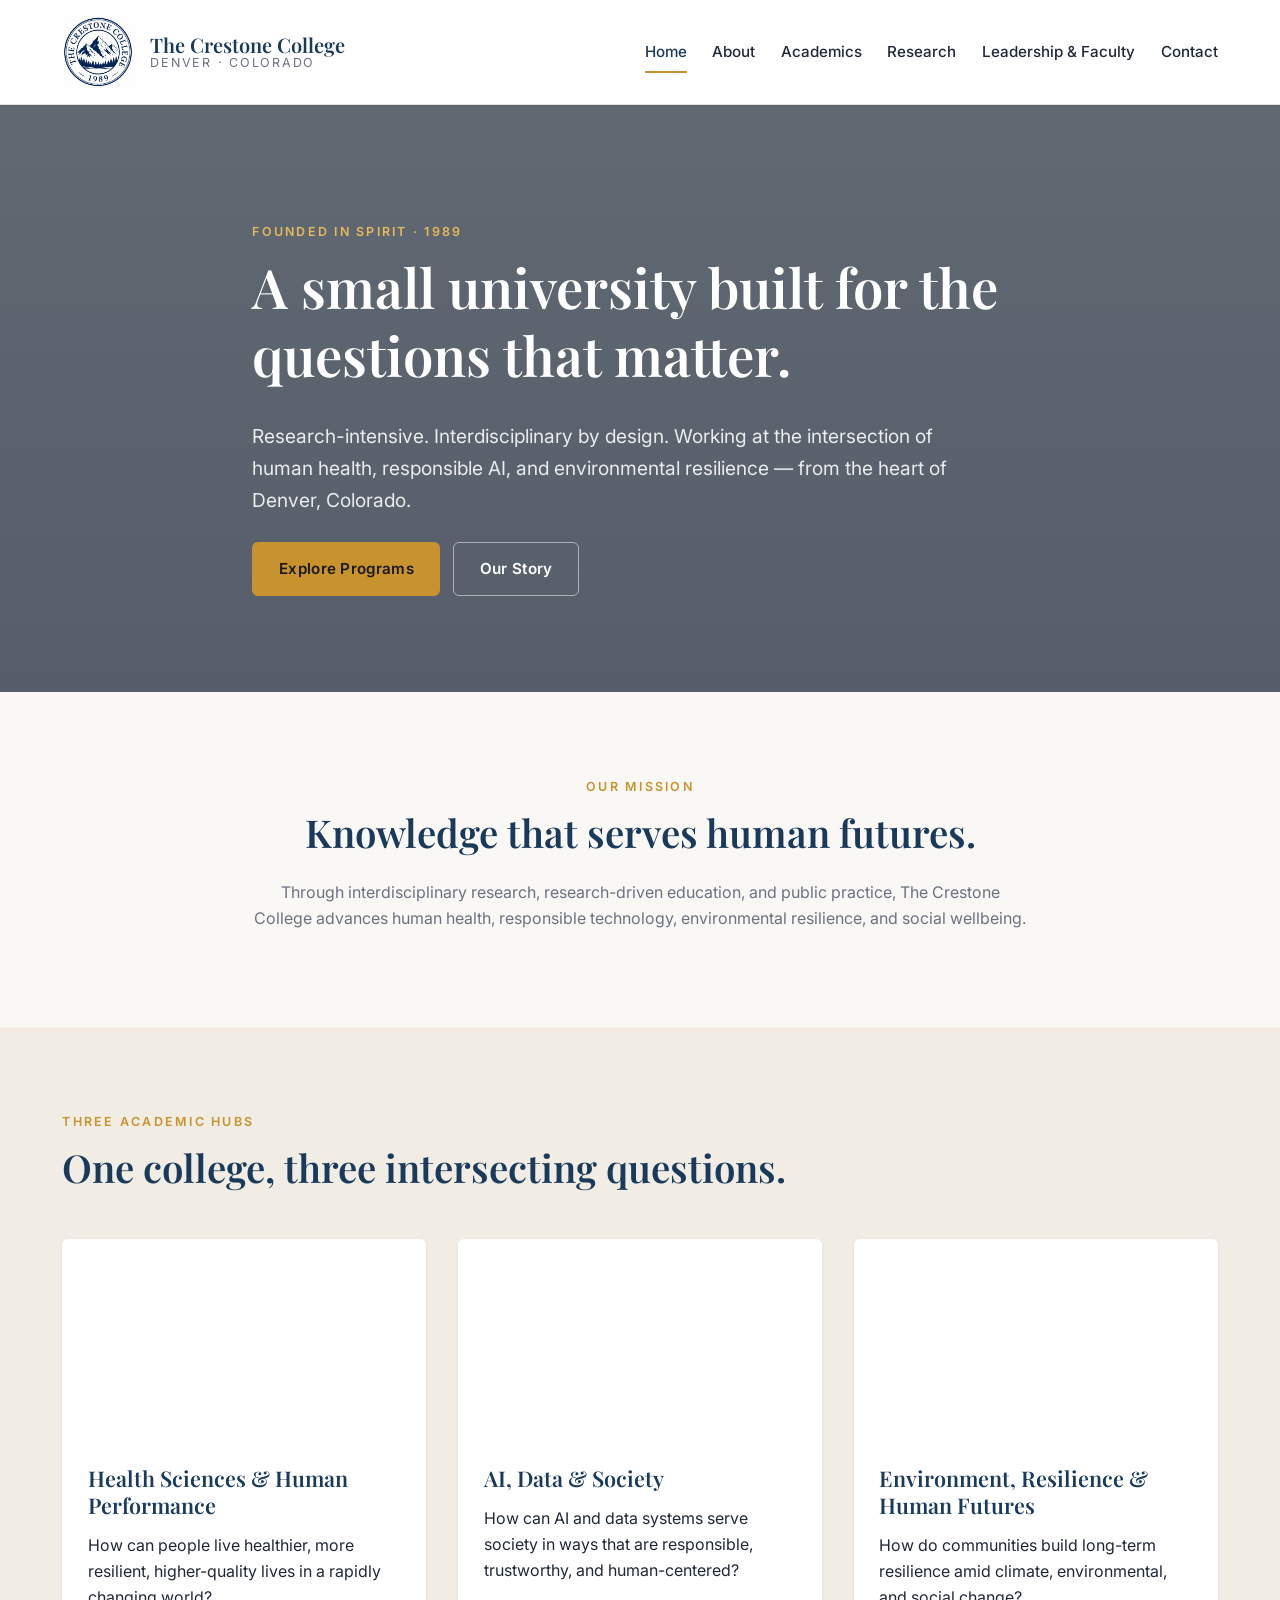
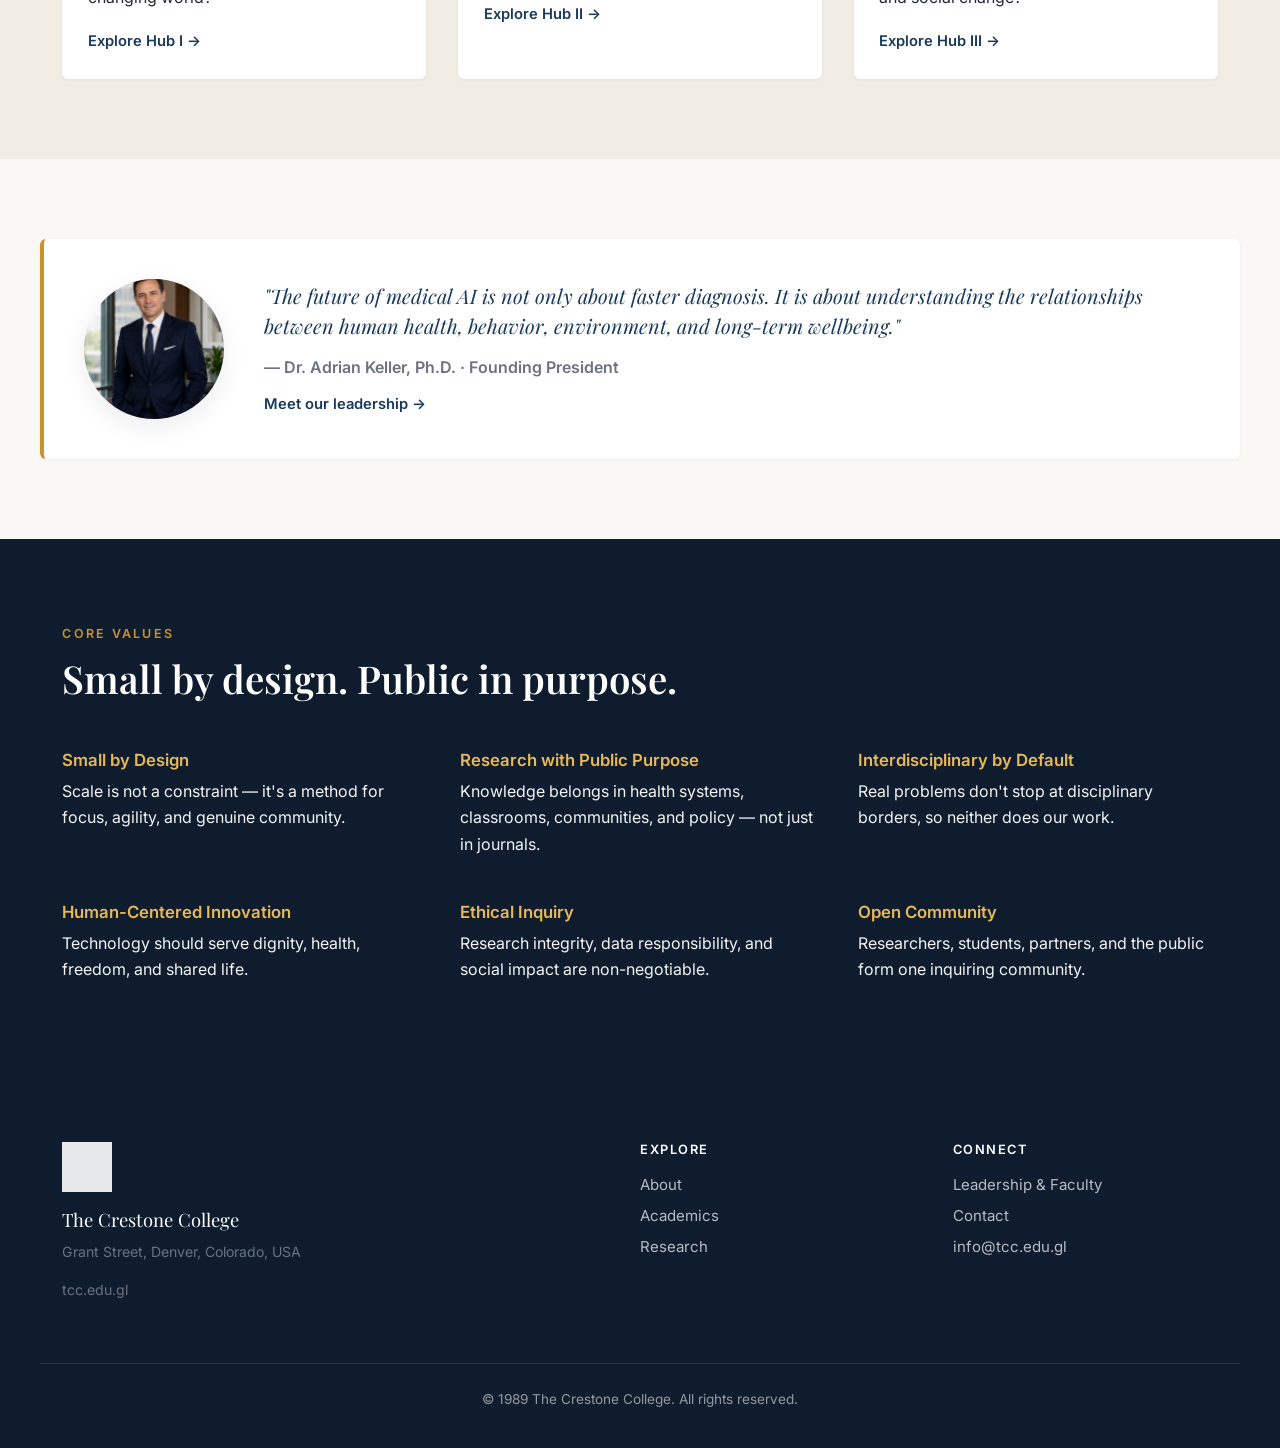
==== index.html @ 5f56995f "Update images and alt text in index.html" ====
<!DOCTYPE html>
<html lang="en">
<head>
  <meta charset="UTF-8" />
  <meta name="viewport" content="width=device-width, initial-scale=1.0" />
  <title>The Crestone College | Small Research-Intensive University in Denver</title>
  <meta name="description" content="The Crestone College is a small research-intensive institution in Denver, Colorado, focused on Health Sciences, AI & Data, and Environmental Resilience." />
  <link rel="icon" href="images/logo.png" type="image/png" />
  <link rel="preconnect" href="https://fonts.googleapis.com" />
  <link rel="preconnect" href="https://fonts.gstatic.com" crossorigin />
  <link href="https://fonts.googleapis.com/css2?family=Inter:wght@300;400;500;600;700&family=Playfair+Display:wght@500;600;700&display=swap" rel="stylesheet" />
  <link rel="stylesheet" href="css/style.css" />
</head>
<body>
  <!-- Header -->
  <header class="site-header">
    <div class="container nav-wrap">
      <a href="index.html" class="brand">
        <img src="images/logo.png" alt="The Crestone College crest" class="brand-logo" />
        <span class="brand-text">
          <span class="brand-name">The Crestone College</span>
          <span class="brand-tag">Denver · Colorado</span>
        </span>
      </a>
      <button class="nav-toggle" aria-label="Open menu">
        <span></span><span></span><span></span>
      </button>
      <nav class="site-nav">
        <a href="index.html" class="active">Home</a>
        <a href="about.html">About</a>
        <a href="academics.html">Academics</a>
        <a href="research.html">Research</a>
        <a href="leadership.html">Leadership & Faculty</a>
        <a href="contact.html">Contact</a>
      </nav>
    </div>
  </header>

  <!-- Hero -->
  <section class="hero" style="background-image: linear-gradient(rgba(15,28,46,0.65), rgba(15,28,46,0.7)), url('https://images.unsplash.com/photo-1532094349884-543bc11b234d?w=1800&q=80&auto=format&fit=crop');">
    <div class="container hero-inner">
      <p class="kicker">Founded in spirit · 1989</p>
      <h1>A small university built for the questions that matter.</h1>
      <p class="lead">
        Research-intensive. Interdisciplinary by design.
        Working at the intersection of human health, responsible AI,
        and environmental resilience — from the heart of Denver, Colorado.
      </p>
      <div class="hero-cta">
        <a href="academics.html" class="btn btn-primary">Explore Programs</a>
        <a href="about.html" class="btn btn-ghost">Our Story</a>
      </div>
    </div>
  </section>

  <!-- Mission strip -->
  <section class="section">
    <div class="container narrow center">
      <p class="kicker gold">Our Mission</p>
      <h2>Knowledge that serves human futures.</h2>
      <p class="muted">
        Through interdisciplinary research, research-driven education,
        and public practice, The Crestone College advances human health,
        responsible technology, environmental resilience, and social wellbeing.
      </p>
    </div>
  </section>

  <!-- Three Hubs -->
  <section class="section section-alt">
    <div class="container">
      <div class="section-head">
        <p class="kicker gold">Three Academic Hubs</p>
        <h2>One college, three intersecting questions.</h2>
      </div>
      <div class="grid grid-3">
        <article class="card">
          <div class="card-img" style="background-image:url('https://images.unsplash.com/photo-1576091160399-112ba8d25d1d?w=900&q=80&auto=format&fit=crop');"></div>
          <div class="card-body">
            <h3>Health Sciences & Human Performance</h3>
            <p>How can people live healthier, more resilient, higher-quality lives in a rapidly changing world?</p>
            <a href="academics.html#hub-health" class="link-arrow">Explore Hub I →</a>
          </div>
        </article>
        <article class="card">
          <div class="card-img" style="background-image:url('https://images.unsplash.com/photo-1677442136019-21780ecad995?w=900&q=80&auto=format&fit=crop');"></div>
          <div class="card-body">
            <h3>AI, Data & Society</h3>
            <p>How can AI and data systems serve society in ways that are responsible, trustworthy, and human-centered?</p>
            <a href="academics.html#hub-ai" class="link-arrow">Explore Hub II →</a>
          </div>
        </article>
        <article class="card">
          <div class="card-img" style="background-image:url('https://upload.wikimedia.org/wikipedia/commons/thumb/8/8d/Maroon_Bells_2008.JPG/1280px-Maroon_Bells_2008.JPG');"></div>
          <div class="card-body">
            <h3>Environment, Resilience & Human Futures</h3>
            <p>How do communities build long-term resilience amid climate, environmental, and social change?</p>
            <a href="academics.html#hub-environment" class="link-arrow">Explore Hub III →</a>
          </div>
        </article>
      </div>
    </div>
  </section>

  <!-- President quote -->
  <section class="section">
    <div class="container quote-block">
      <img src="images/president.png" alt="Dr. Adrian Keller, Founding President" class="quote-portrait" />
      <blockquote>
        <p>"The future of medical AI is not only about faster diagnosis. It is about understanding the relationships between human health, behavior, environment, and long-term wellbeing."</p>
        <cite>— Dr. Adrian Keller, Ph.D. · Founding President</cite>
        <a href="leadership.html#president" class="link-arrow">Meet our leadership →</a>
      </blockquote>
    </div>
  </section>

  <!-- Values strip -->
  <section class="section section-dark">
    <div class="container">
      <div class="section-head light">
        <p class="kicker gold">Core Values</p>
        <h2>Small by design. Public in purpose.</h2>
      </div>
      <div class="grid grid-3 values">
        <div><h4>Small by Design</h4><p>Scale is not a constraint — it's a method for focus, agility, and genuine community.</p></div>
        <div><h4>Research with Public Purpose</h4><p>Knowledge belongs in health systems, classrooms, communities, and policy — not just in journals.</p></div>
        <div><h4>Interdisciplinary by Default</h4><p>Real problems don't stop at disciplinary borders, so neither does our work.</p></div>
        <div><h4>Human-Centered Innovation</h4><p>Technology should serve dignity, health, freedom, and shared life.</p></div>
        <div><h4>Ethical Inquiry</h4><p>Research integrity, data responsibility, and social impact are non-negotiable.</p></div>
        <div><h4>Open Community</h4><p>Researchers, students, partners, and the public form one inquiring community.</p></div>
      </div>
    </div>
  </section>

  <!-- Footer -->
  <footer class="site-footer">
    <div class="container footer-grid">
      <div>
        <img src="images/logo.png" alt="The Crestone College" class="footer-logo" />
        <p class="footer-name">The Crestone College</p>
        <p class="muted small">Grant Street, Denver, Colorado, USA</p>
        <p class="muted small">tcc.edu.gl</p>
      </div>
      <div>
        <h5>Explore</h5>
        <a href="about.html">About</a>
        <a href="academics.html">Academics</a>
        <a href="research.html">Research</a>
      </div>
      <div>
        <h5>Connect</h5>
        <a href="leadership.html">Leadership & Faculty</a>
        <a href="contact.html">Contact</a>
        <a href="mailto:info@tcc.edu.gl">info@tcc.edu.gl</a>
      </div>
    </div>
    <div class="container footer-bottom">
      <p>© 1989 The Crestone College. All rights reserved.</p>
    </div>
  </footer>

  <script src="js/main.js"></script>
</body>
</html>
---- css/style.css ----
/* ============================================
   The Crestone College — Stylesheet
   ============================================ */

/* ---------- Tokens ---------- */
:root {
  --c-primary: #1a3a5c;
  --c-primary-dark: #0f1c2e;
  --c-gold: #c8932e;
  --c-gold-light: #e6b85a;
  --c-bg: #faf8f4;
  --c-surface: #ffffff;
  --c-text: #1f2937;
  --c-muted: #6b7280;
  --c-border: #e5e1d8;
  --shadow-sm: 0 1px 3px rgba(15,28,46,0.06);
  --shadow-md: 0 8px 24px rgba(15,28,46,0.08);
  --radius: 6px;
  --container: 1200px;
}

* { box-sizing: border-box; }
html { scroll-behavior: smooth; }
body {
  margin: 0;
  font-family: 'Inter', system-ui, -apple-system, sans-serif;
  font-size: 16px;
  line-height: 1.65;
  color: var(--c-text);
  background: var(--c-bg);
  -webkit-font-smoothing: antialiased;
}
img { max-width: 100%; display: block; }
a { color: var(--c-primary); text-decoration: none; transition: color .2s ease; }
a:hover { color: var(--c-gold); }

h1, h2, h3, h4, h5 {
  font-family: 'Playfair Display', Georgia, serif;
  color: var(--c-primary);
  font-weight: 600;
  line-height: 1.25;
  margin: 0 0 .6em;
}
h1 { font-size: clamp(2.2rem, 5vw, 3.4rem); }
h2 { font-size: clamp(1.7rem, 3.6vw, 2.4rem); }
h3 { font-size: 1.35rem; }
h4 { font-size: 1.05rem; font-family: 'Inter', sans-serif; font-weight: 600; }
h5 { font-size: .8rem; font-family: 'Inter', sans-serif; text-transform: uppercase; letter-spacing: .12em; }

p { margin: 0 0 1em; }
.muted { color: var(--c-muted); }
.muted-light { color: rgba(255,255,255,0.78); }
.small { font-size: .88rem; }
.center { text-align: center; }
.mt-2 { margin-top: 1.4rem; }

.kicker {
  display: inline-block;
  text-transform: uppercase;
  letter-spacing: .18em;
  font-size: .78rem;
  font-weight: 600;
  color: var(--c-muted);
  margin: 0 0 .8em;
}
.kicker.gold { color: var(--c-gold); }

.container { max-width: var(--container); margin: 0 auto; padding: 0 1.4rem; }
.narrow { max-width: 820px; margin: 0 auto; }

/* ---------- Header ---------- */
.site-header {
  background: var(--c-surface);
  border-bottom: 1px solid var(--c-border);
  position: sticky;
  top: 0;
  z-index: 50;
  box-shadow: var(--shadow-sm);
}
.nav-wrap {
  display: flex;
  align-items: center;
  justify-content: space-between;
  padding: 1rem 1.4rem;
}
.brand { display: flex; align-items: center; gap: 1rem; }
.brand-logo { height: 72px; width: auto; }
.brand-text { display: flex; flex-direction: column; line-height: 1.15; }
.brand-name {
  font-family: 'Playfair Display', serif;
  font-weight: 600;
  color: var(--c-primary);
  font-size: 1.25rem;
}
.brand-tag {
  font-size: .78rem;
  letter-spacing: .14em;
  text-transform: uppercase;
  color: var(--c-muted);
}
.site-nav { display: flex; gap: 1.6rem; }
.site-nav a {
  color: var(--c-text);
  font-weight: 500;
  font-size: .95rem;
  position: relative;
  padding: .25rem 0;
}
.site-nav a.active,
.site-nav a:hover { color: var(--c-primary); }
.site-nav a.active::after {
  content: '';
  position: absolute;
  left: 0; right: 0; bottom: -4px;
  height: 2px; background: var(--c-gold);
}
.nav-toggle {
  display: none;
  background: transparent;
  border: 0;
  width: 34px; height: 34px;
  cursor: pointer;
  padding: 0;
}
.nav-toggle span {
  display: block;
  height: 2px;
  background: var(--c-primary);
  margin: 5px 0;
  border-radius: 2px;
  transition: .25s;
}

/* ---------- Hero ---------- */
.hero {
  background-size: cover;
  background-position: center;
  color: #fff;
  padding: 7rem 0 6rem;
}
.hero-inner { max-width: 820px; }
.hero h1 { color: #fff; }
.hero .lead {
  font-size: 1.2rem;
  color: rgba(255,255,255,0.88);
  max-width: 700px;
}
.hero .kicker { color: var(--c-gold-light); }
.hero-cta { display: flex; gap: .8rem; flex-wrap: wrap; margin-top: 1.6rem; }

.btn {
  display: inline-block;
  padding: .85rem 1.6rem;
  border-radius: var(--radius);
  font-weight: 600;
  font-size: .95rem;
  letter-spacing: .02em;
  transition: all .2s ease;
  border: 1px solid transparent;
}
.btn-primary { background: var(--c-gold); color: #1a1a1a; }
.btn-primary:hover { background: var(--c-gold-light); color: #1a1a1a; }
.btn-ghost { color: #fff; border-color: rgba(255,255,255,0.5); }
.btn-ghost:hover { background: rgba(255,255,255,0.1); color: #fff; }

.page-hero {
  background-size: cover;
  background-position: center;
  color: #fff;
  padding: 5rem 0 4rem;
}
.page-hero h1 { color: #fff; }
.page-hero .kicker { color: var(--c-gold-light); }
.page-hero .lead { color: rgba(255,255,255,0.85); font-size: 1.1rem; max-width: 700px; }

/* ---------- Sections ---------- */
.section { padding: 5rem 0; }
.section-alt { background: #f1ede4; }
.section-dark { background: var(--c-primary-dark); color: #f4f4f4; }
.section-dark h2,
.section-dark h3,
.section-dark h4 { color: #fff; }
.section-dark a { color: var(--c-gold-light); }

.section-head { max-width: 760px; margin-bottom: 3rem; }
.section-head.light { color: #fff; }
.section-head.light h2 { color: #fff; }

/* ---------- Grids ---------- */
.grid { display: grid; gap: 2rem; }
.grid-2 { grid-template-columns: repeat(2, minmax(0, 1fr)); }
.grid-3 { grid-template-columns: repeat(3, minmax(0, 1fr)); }
.align-center { align-items: center; }
.align-start { align-items: flex-start; }
.grid-2.reverse > *:first-child { order: 2; }

/* ---------- Cards ---------- */
.card {
  background: var(--c-surface);
  border-radius: var(--radius);
  overflow: hidden;
  box-shadow: var(--shadow-sm);
  transition: transform .25s ease, box-shadow .25s ease;
  display: flex;
  flex-direction: column;
}
.card:hover { transform: translateY(-4px); box-shadow: var(--shadow-md); }
.card-img {
  height: 200px;
  background-size: cover;
  background-position: center;
}
.card-body { padding: 1.6rem; }
.card-body h3 { margin-bottom: .6em; }

.link-arrow {
  font-weight: 600;
  font-size: .92rem;
  color: var(--c-primary);
}
.link-arrow:hover { color: var(--c-gold); }

/* ---------- Image frames ---------- */
.img-frame {
  border-radius: var(--radius);
  overflow: hidden;
  box-shadow: var(--shadow-md);
}
.img-frame img { width: 100%; height: 100%; object-fit: cover; }
.img-frame.portrait { max-width: 380px; }

/* ---------- Quote block ---------- */
.quote-block {
  display: flex;
  gap: 2.5rem;
  align-items: center;
  background: #fff;
  border-left: 4px solid var(--c-gold);
  padding: 2.5rem;
  border-radius: var(--radius);
  box-shadow: var(--shadow-sm);
}
.quote-portrait {
  width: 140px; height: 140px;
  border-radius: 50%;
  object-fit: cover;
  flex-shrink: 0;
  box-shadow: var(--shadow-md);
}
.quote-block blockquote { margin: 0; }
.quote-block blockquote p {
  font-family: 'Playfair Display', serif;
  font-size: 1.25rem;
  font-style: italic;
  color: var(--c-primary);
  margin-bottom: .8rem;
  line-height: 1.5;
}
.quote-block cite {
  display: block;
  font-style: normal;
  font-weight: 600;
  color: var(--c-muted);
  margin-bottom: .6rem;
}

/* ---------- Values ---------- */
.values, .values-detail { gap: 1.8rem 2.4rem; }
.values div, .values-detail div { padding: 0; }
.values h4, .values-detail h4 { color: var(--c-gold-light); margin-bottom: .4em; }
.section-dark .values h4 { color: var(--c-gold-light); }
.values-detail h4 { color: var(--c-primary); }

/* ---------- Lists ---------- */
.check-list { list-style: none; padding: 0; margin: 1rem 0; }
.check-list li {
  padding-left: 1.6rem;
  position: relative;
  margin-bottom: .55rem;
}
.check-list li::before {
  content: '';
  position: absolute;
  left: 0; top: .55em;
  width: 8px; height: 8px;
  background: var(--c-gold);
  border-radius: 50%;
}

/* ---------- Programs ---------- */
.program-card {
  background: rgba(255,255,255,0.06);
  border: 1px solid rgba(255,255,255,0.12);
  padding: 2rem;
  border-radius: var(--radius);
}
.program-card.light {
  background: #fff;
  border: 1px solid var(--c-border);
}
.program-card.light h3 { color: var(--c-primary); }
.program-card.light p { color: var(--c-text); }
.program-card .tag {
  display: inline-block;
  font-size: .72rem;
  letter-spacing: .14em;
  text-transform: uppercase;
  color: var(--c-gold-light);
  background: rgba(200,147,46,0.15);
  padding: .3rem .7rem;
  border-radius: 100px;
  margin-bottom: 1rem;
  font-weight: 600;
}
.program-card.light .tag {
  background: rgba(200,147,46,0.12);
  color: var(--c-gold);
}
.program-card h3 { margin-bottom: .4em; color: #fff; }
.program-card p { color: rgba(255,255,255,0.78); }
.program-card ul { padding-left: 1.2rem; margin-bottom: 0; color: rgba(255,255,255,0.75); }
.program-card.light ul { color: var(--c-muted); }
.program-card ul li { margin-bottom: .4rem; }

/* ---------- People ---------- */
.people .person {
  background: var(--c-surface);
  padding: 1.6rem;
  border-radius: var(--radius);
  border: 1px solid var(--c-border);
  transition: transform .2s ease, box-shadow .2s ease;
}
.people .person:hover { transform: translateY(-2px); box-shadow: var(--shadow-md); }
.people .person.highlight { border-left: 3px solid var(--c-gold); }
.people .person h4 { color: var(--c-primary); margin-bottom: .2em; }
.people .person .role { color: var(--c-gold); font-weight: 600; font-size: .92rem; margin-bottom: .6rem; }

.people.dark .person {
  background: rgba(255,255,255,0.04);
  border: 1px solid rgba(255,255,255,0.1);
}
.people.dark .person h4 { color: #fff; }
.people.dark .person .role { color: var(--c-gold-light); }

.subhead {
  margin-top: 3rem;
  margin-bottom: 1.5rem;
  font-family: 'Inter', sans-serif;
  font-size: 1rem;
  text-transform: uppercase;
  letter-spacing: .14em;
  color: var(--c-gold);
}
.hub-title {
  margin-top: 3rem;
  margin-bottom: 1.5rem;
  font-family: 'Playfair Display', serif;
  font-size: 1.4rem;
  color: var(--c-gold-light);
  border-bottom: 1px solid rgba(255,255,255,0.12);
  padding-bottom: .8rem;
}
.hub-title:first-of-type { margin-top: 1rem; }

.president-block .img-frame { max-width: 380px; margin: 0 auto; }
.role { color: var(--c-gold); font-weight: 600; }

.vision-h { font-size: 1.3rem; line-height: 1.5; margin-bottom: 1rem; }

/* ---------- Hub anchor nav (academics page) ---------- */
.hub-nav {
  background: #fff;
  border-bottom: 1px solid var(--c-border);
  position: sticky;
  top: 104px;
  z-index: 40;
}
.hub-nav .container {
  display: flex;
  flex-wrap: wrap;
  gap: 1.4rem 2rem;
  padding-top: .9rem;
  padding-bottom: .9rem;
}
.hub-nav a {
  font-size: .88rem;
  font-weight: 500;
  color: var(--c-muted);
  letter-spacing: .02em;
  border-bottom: 2px solid transparent;
  padding-bottom: .2rem;
  transition: color .2s ease, border-color .2s ease;
}
.hub-nav a:hover {
  color: var(--c-primary);
  border-bottom-color: var(--c-gold);
}

/* ---------- Hub Faculty block (academics page) ---------- */
.hub-faculty {
  margin-top: 3.5rem;
  padding-top: 2.5rem;
  border-top: 1px solid var(--c-border);
}
.section-alt .hub-faculty {
  border-top-color: rgba(15,28,46,0.1);
}
.hub-faculty-head {
  margin-bottom: 2rem;
  text-align: center;
}
.hub-faculty-head h3 {
  font-size: 1.6rem;
  margin-bottom: 0;
}

/* ---------- Contact cards (contact page) ---------- */
.contact-grid { gap: 1.4rem; }

.contact-card {
  display: flex;
  flex-direction: column;
  gap: .4rem;
  padding: 1.6rem 1.8rem;
  background: #fff;
  border: 1px solid var(--c-border);
  border-left: 3px solid var(--c-gold);
  border-radius: var(--radius);
  text-decoration: none;
  color: var(--c-text);
  transition: transform .2s ease, box-shadow .2s ease, border-color .2s ease;
}
.contact-card:hover {
  transform: translateY(-2px);
  box-shadow: var(--shadow-md);
  border-left-color: var(--c-primary);
  color: var(--c-text);
}
.contact-label {
  font-size: .78rem;
  letter-spacing: .14em;
  text-transform: uppercase;
  font-weight: 600;
  color: var(--c-muted);
}
.contact-email {
  font-family: 'Playfair Display', serif;
  font-size: 1.25rem;
  color: var(--c-primary);
  word-break: break-all;
}
.contact-card:hover .contact-email { color: var(--c-gold); }

.contact-line {
  margin-top: .8rem;
  margin-bottom: 0;
  font-size: .92rem;
}
.contact-line a {
  color: var(--c-primary);
  font-weight: 500;
  border-bottom: 1px dotted var(--c-gold);
}
.contact-line a:hover { color: var(--c-gold); }

/* ---------- Footer ---------- */
.site-footer {
  background: var(--c-primary-dark);
  color: rgba(255,255,255,0.75);
  padding: 4rem 0 1.5rem;
  margin-top: auto;
}
.footer-grid {
  display: grid;
  grid-template-columns: 2fr 1fr 1fr;
  gap: 3rem;
  margin-bottom: 3rem;
}
.footer-grid h5 { color: #fff; margin-bottom: .9rem; }
.footer-grid a { display: block; color: rgba(255,255,255,0.7); margin-bottom: .4rem; font-size: .94rem; }
.footer-grid a:hover { color: var(--c-gold-light); }
.footer-logo { height: 50px; width: auto; margin-bottom: .8rem; filter: brightness(0) invert(1); opacity: .9; }
.footer-name {
  font-family: 'Playfair Display', serif;
  font-size: 1.15rem;
  color: #fff;
  margin-bottom: .3rem;
}
.footer-bottom {
  border-top: 1px solid rgba(255,255,255,0.1);
  padding-top: 1.5rem;
  text-align: center;
  font-size: .85rem;
  color: rgba(255,255,255,0.55);
}

/* ============================================
   Responsive
   ============================================ */

@media (max-width: 900px) {
  .grid-2, .grid-3 { grid-template-columns: 1fr; }
  .grid-2.reverse > *:first-child { order: 0; }
  .footer-grid { grid-template-columns: 1fr; gap: 2rem; }
  .quote-block { flex-direction: column; padding: 2rem; gap: 1.5rem; text-align: center; }
}

@media (max-width: 720px) {
  .nav-toggle { display: block; }
  .site-nav {
    position: absolute;
    top: 100%;
    left: 0; right: 0;
    background: #fff;
    flex-direction: column;
    padding: 1rem 1.4rem;
    border-bottom: 1px solid var(--c-border);
    box-shadow: var(--shadow-md);
    transform: translateY(-10px);
    opacity: 0;
    pointer-events: none;
    transition: .25s ease;
  }
  .site-nav.open {
    transform: translateY(0);
    opacity: 1;
    pointer-events: auto;
  }
  .site-nav a { padding: .6rem 0; }

  /* Smaller header logo on mobile */
  .brand { gap: .7rem; }
  .brand-logo { height: 56px; }
  .brand-name { font-size: 1.05rem; }
  .brand-tag { font-size: .68rem; }

  .hero { padding: 4.5rem 0 4rem; }
  .section { padding: 3.5rem 0; }

  .hub-nav { top: 88px; }
  .hub-nav .container { gap: .6rem 1.2rem; }
  .hub-nav a { font-size: .82rem; }
}
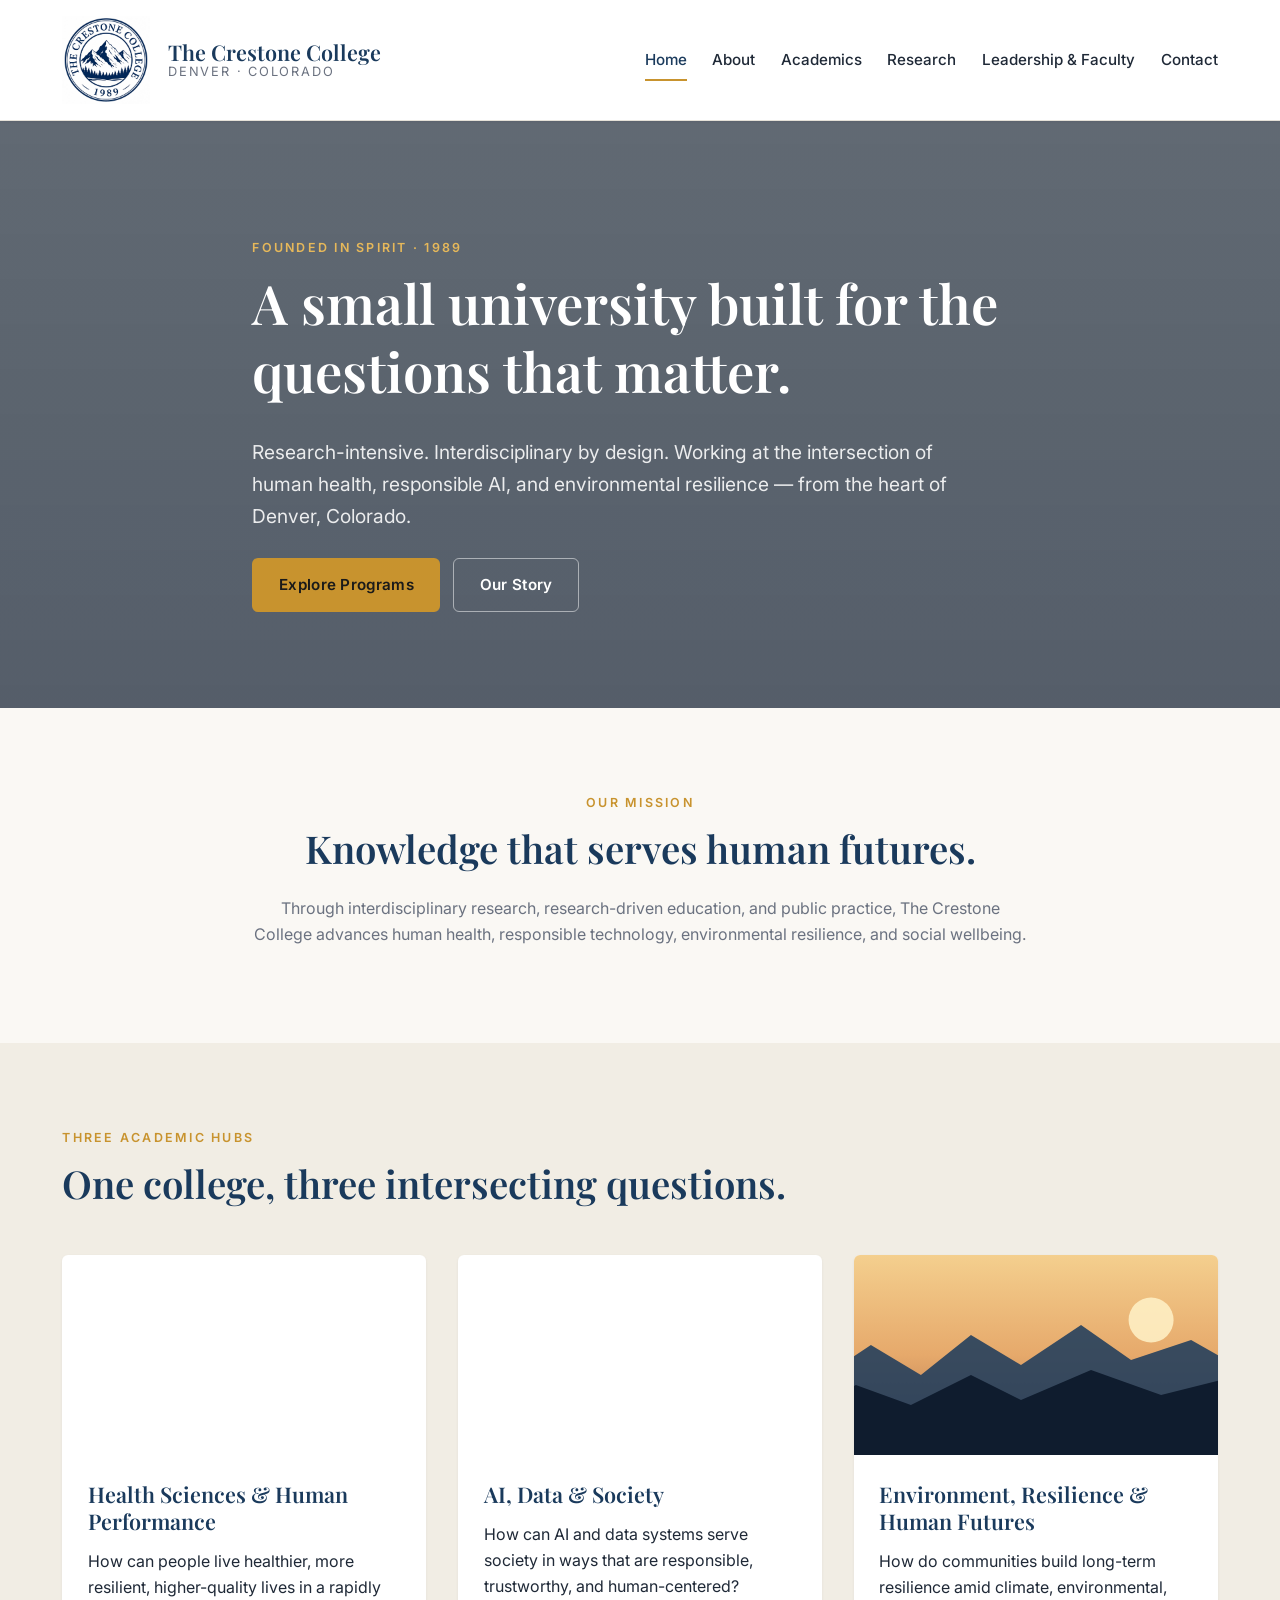
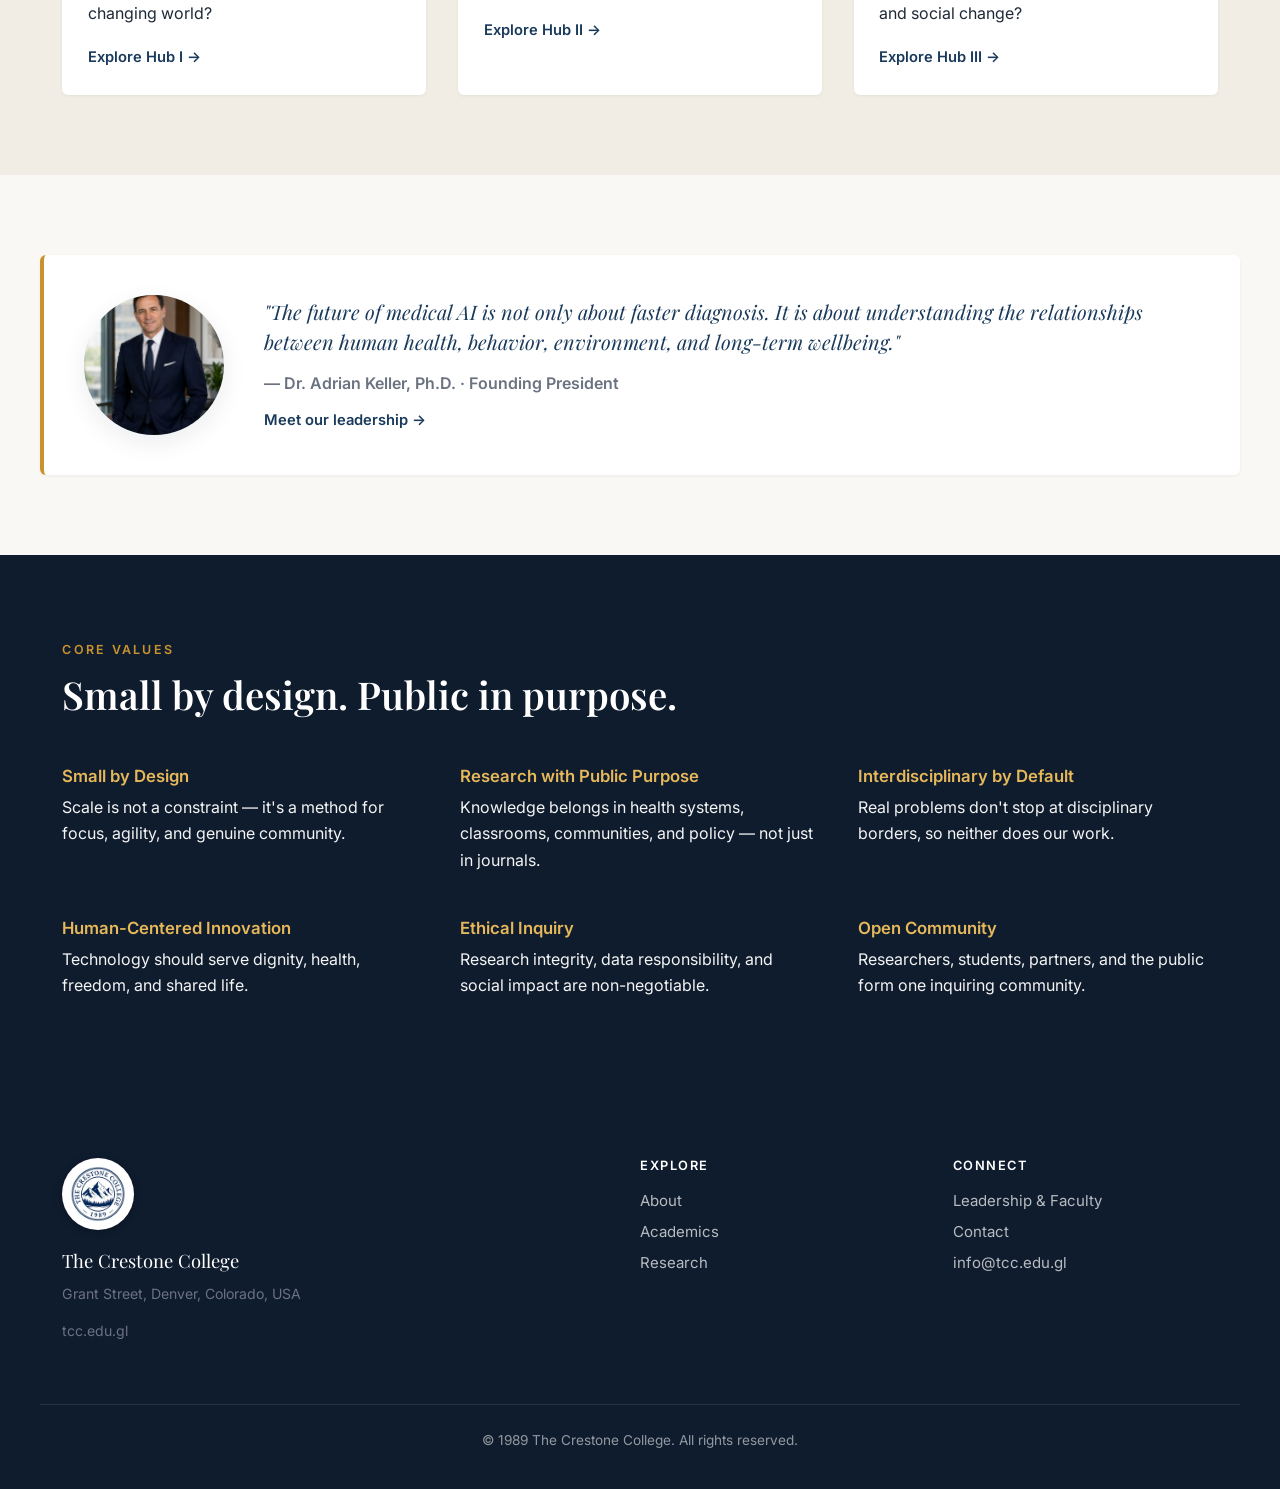
==== commit 1ed87e01: "Update index.html" ====
--- a/index.html
+++ b/index.html
@@ -91,7 +91,7 @@
           </div>
         </article>
         <article class="card">
-          <div class="card-img" style="background-image:url('https://upload.wikimedia.org/wikipedia/commons/thumb/8/8d/Maroon_Bells_2008.JPG/1280px-Maroon_Bells_2008.JPG');"></div>
+          <div class="card-img" style="background-image: url('data:image/svg+xml;utf8,<svg xmlns=%22http://www.w3.org/2000/svg%22 viewBox=%220 0 900 400%22 preserveAspectRatio=%22xMidYMid slice%22><defs><linearGradient id=%22sky%22 x1=%220%22 y1=%220%22 x2=%220%22 y2=%221%22><stop offset=%220%22 stop-color=%22%23f4cf8e%22/><stop offset=%220.5%22 stop-color=%22%23e6a96b%22/><stop offset=%221%22 stop-color=%22%23a86b4a%22/></linearGradient></defs><rect width=%22900%22 height=%22400%22 fill=%22url(%23sky)%22/><circle cx=%22680%22 cy=%22130%22 r=%2245%22 fill=%22%23fff2c8%22 opacity=%220.85%22/><polygon points=%220,400 0,260 120,180 220,240 320,160 420,220 540,140 640,210 760,170 900,250 900,400%22 fill=%22%231a3a5c%22 opacity=%220.85%22/><polygon points=%220,400 0,310 90,260 200,300 320,240 420,290 560,230 700,280 820,250 900,290 900,400%22 fill=%22%230f1c2e%22/></svg>');"></div>
           <div class="card-body">
             <h3>Environment, Resilience & Human Futures</h3>
             <p>How do communities build long-term resilience amid climate, environmental, and social change?</p>
--- a/css/style.css
+++ b/css/style.css
@@ -83,17 +83,17 @@
   justify-content: space-between;
   padding: 1rem 1.4rem;
 }
-.brand { display: flex; align-items: center; gap: 1rem; }
-.brand-logo { height: 72px; width: auto; }
+.brand { display: flex; align-items: center; gap: 1.1rem; }
+.brand-logo { height: 88px; width: auto; }
 .brand-text { display: flex; flex-direction: column; line-height: 1.15; }
 .brand-name {
   font-family: 'Playfair Display', serif;
   font-weight: 600;
   color: var(--c-primary);
-  font-size: 1.25rem;
+  font-size: 1.35rem;
 }
 .brand-tag {
-  font-size: .78rem;
+  font-size: .8rem;
   letter-spacing: .14em;
   text-transform: uppercase;
   color: var(--c-muted);
@@ -172,6 +172,12 @@
 .page-hero h1 { color: #fff; }
 .page-hero .kicker { color: var(--c-gold-light); }
 .page-hero .lead { color: rgba(255,255,255,0.85); font-size: 1.1rem; max-width: 700px; }
+
+/* ---------- Solid hero (no image) ---------- */
+.page-hero-solid {
+  background: linear-gradient(135deg, var(--c-primary-dark) 0%, var(--c-primary) 100%);
+  border-bottom: 3px solid var(--c-gold);
+}
 
 /* ---------- Sections ---------- */
 .section { padding: 5rem 0; }
@@ -372,7 +378,7 @@
   background: #fff;
   border-bottom: 1px solid var(--c-border);
   position: sticky;
-  top: 104px;
+  top: 120px;
   z-index: 40;
 }
 .hub-nav .container {
@@ -479,7 +485,19 @@
 .footer-grid h5 { color: #fff; margin-bottom: .9rem; }
 .footer-grid a { display: block; color: rgba(255,255,255,0.7); margin-bottom: .4rem; font-size: .94rem; }
 .footer-grid a:hover { color: var(--c-gold-light); }
-.footer-logo { height: 50px; width: auto; margin-bottom: .8rem; filter: brightness(0) invert(1); opacity: .9; }
+
+/* Footer logo: white circle backdrop so the original-color crest stays visible on dark background */
+.footer-logo {
+  height: 72px;
+  width: 72px;
+  object-fit: contain;
+  background: #ffffff;
+  border-radius: 50%;
+  padding: 8px;
+  margin-bottom: 1rem;
+  box-shadow: 0 2px 8px rgba(0,0,0,0.25);
+}
+
 .footer-name {
   font-family: 'Playfair Display', serif;
   font-size: 1.15rem;
@@ -529,15 +547,17 @@
   .site-nav a { padding: .6rem 0; }
 
   /* Smaller header logo on mobile */
-  .brand { gap: .7rem; }
-  .brand-logo { height: 56px; }
-  .brand-name { font-size: 1.05rem; }
-  .brand-tag { font-size: .68rem; }
+  .brand { gap: .8rem; }
+  .brand-logo { height: 64px; }
+  .brand-name { font-size: 1.1rem; }
+  .brand-tag { font-size: .7rem; }
+
+  .footer-logo { height: 60px; width: 60px; padding: 6px; }
 
   .hero { padding: 4.5rem 0 4rem; }
   .section { padding: 3.5rem 0; }
 
-  .hub-nav { top: 88px; }
+  .hub-nav { top: 96px; }
   .hub-nav .container { gap: .6rem 1.2rem; }
   .hub-nav a { font-size: .82rem; }
 }
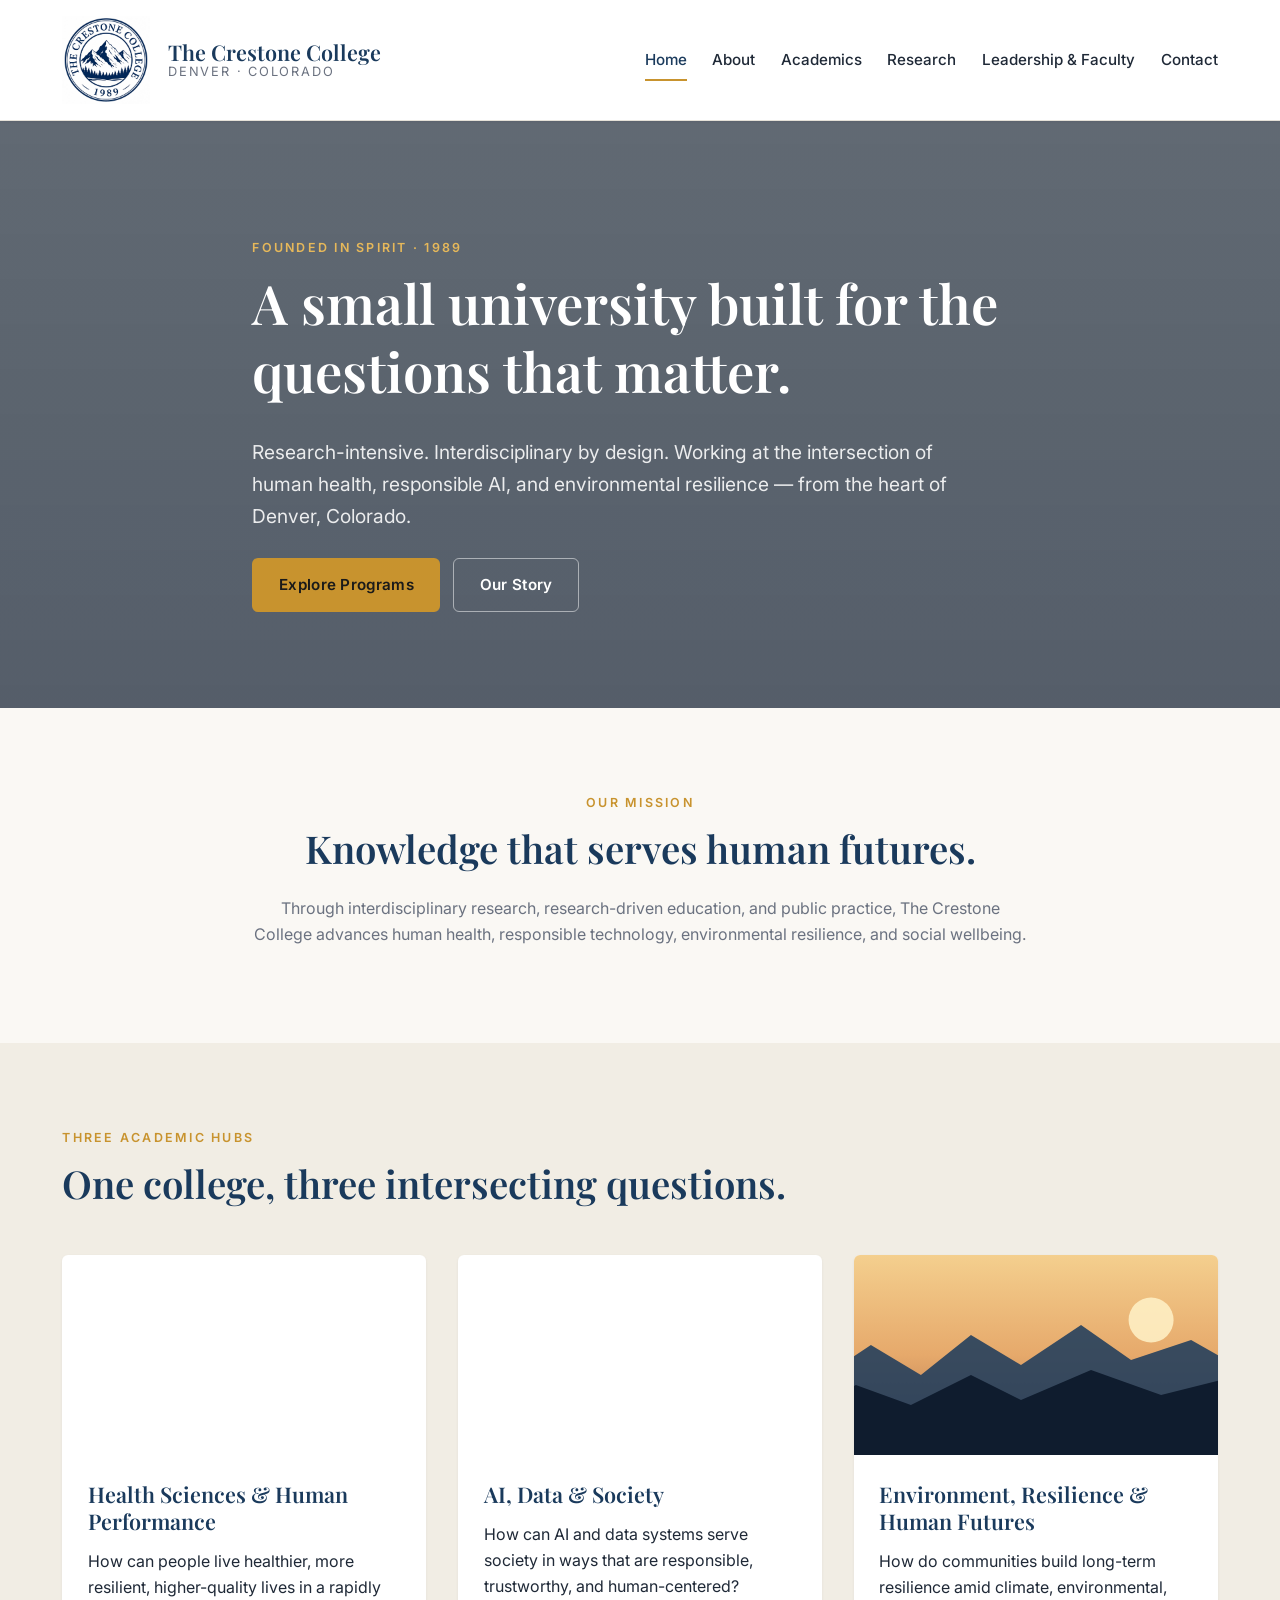
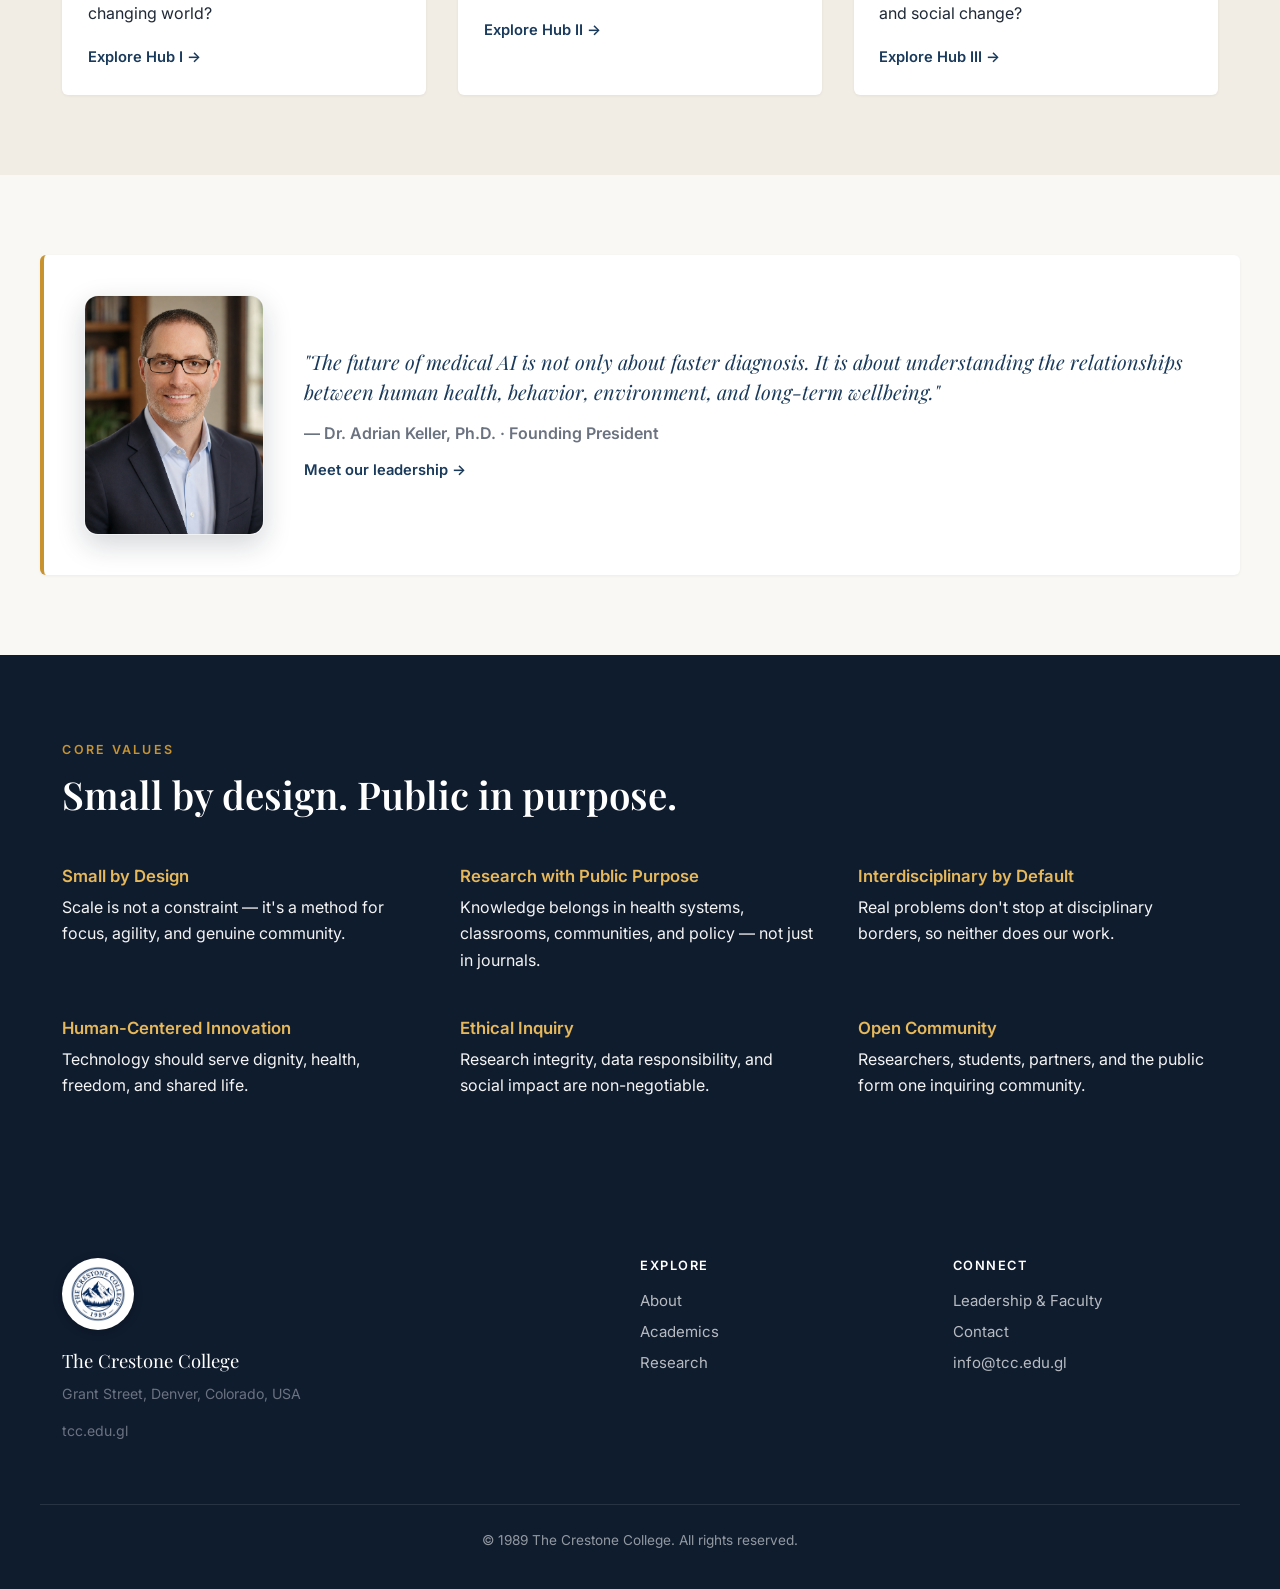
==== commit 4efd30ab: "Update index.html" ====
--- a/index.html
+++ b/index.html
@@ -10,6 +10,23 @@
   <link rel="preconnect" href="https://fonts.gstatic.com" crossorigin />
   <link href="https://fonts.googleapis.com/css2?family=Inter:wght@300;400;500;600;700&family=Playfair+Display:wght@500;600;700&display=swap" rel="stylesheet" />
   <link rel="stylesheet" href="css/style.css" />
+  <style>
+    /* President quote portrait — 3:4 portrait override */
+    .quote-block .quote-portrait {
+      width: 180px;
+      height: auto;
+      aspect-ratio: 3 / 4;
+      border-radius: 14px;          /* 圓角矩形，不是正圓 */
+      object-fit: cover;
+      object-position: center top;  /* 臉部偏上呈現 */
+      box-shadow: 0 10px 28px rgba(15, 28, 46, 0.18);
+      border: 1px solid rgba(15, 28, 46, 0.06);
+      flex-shrink: 0;
+    }
+    @media (max-width: 640px) {
+      .quote-block .quote-portrait { width: 150px; }
+    }
+  </style>
 </head>
 <body>
   <!-- Header -->
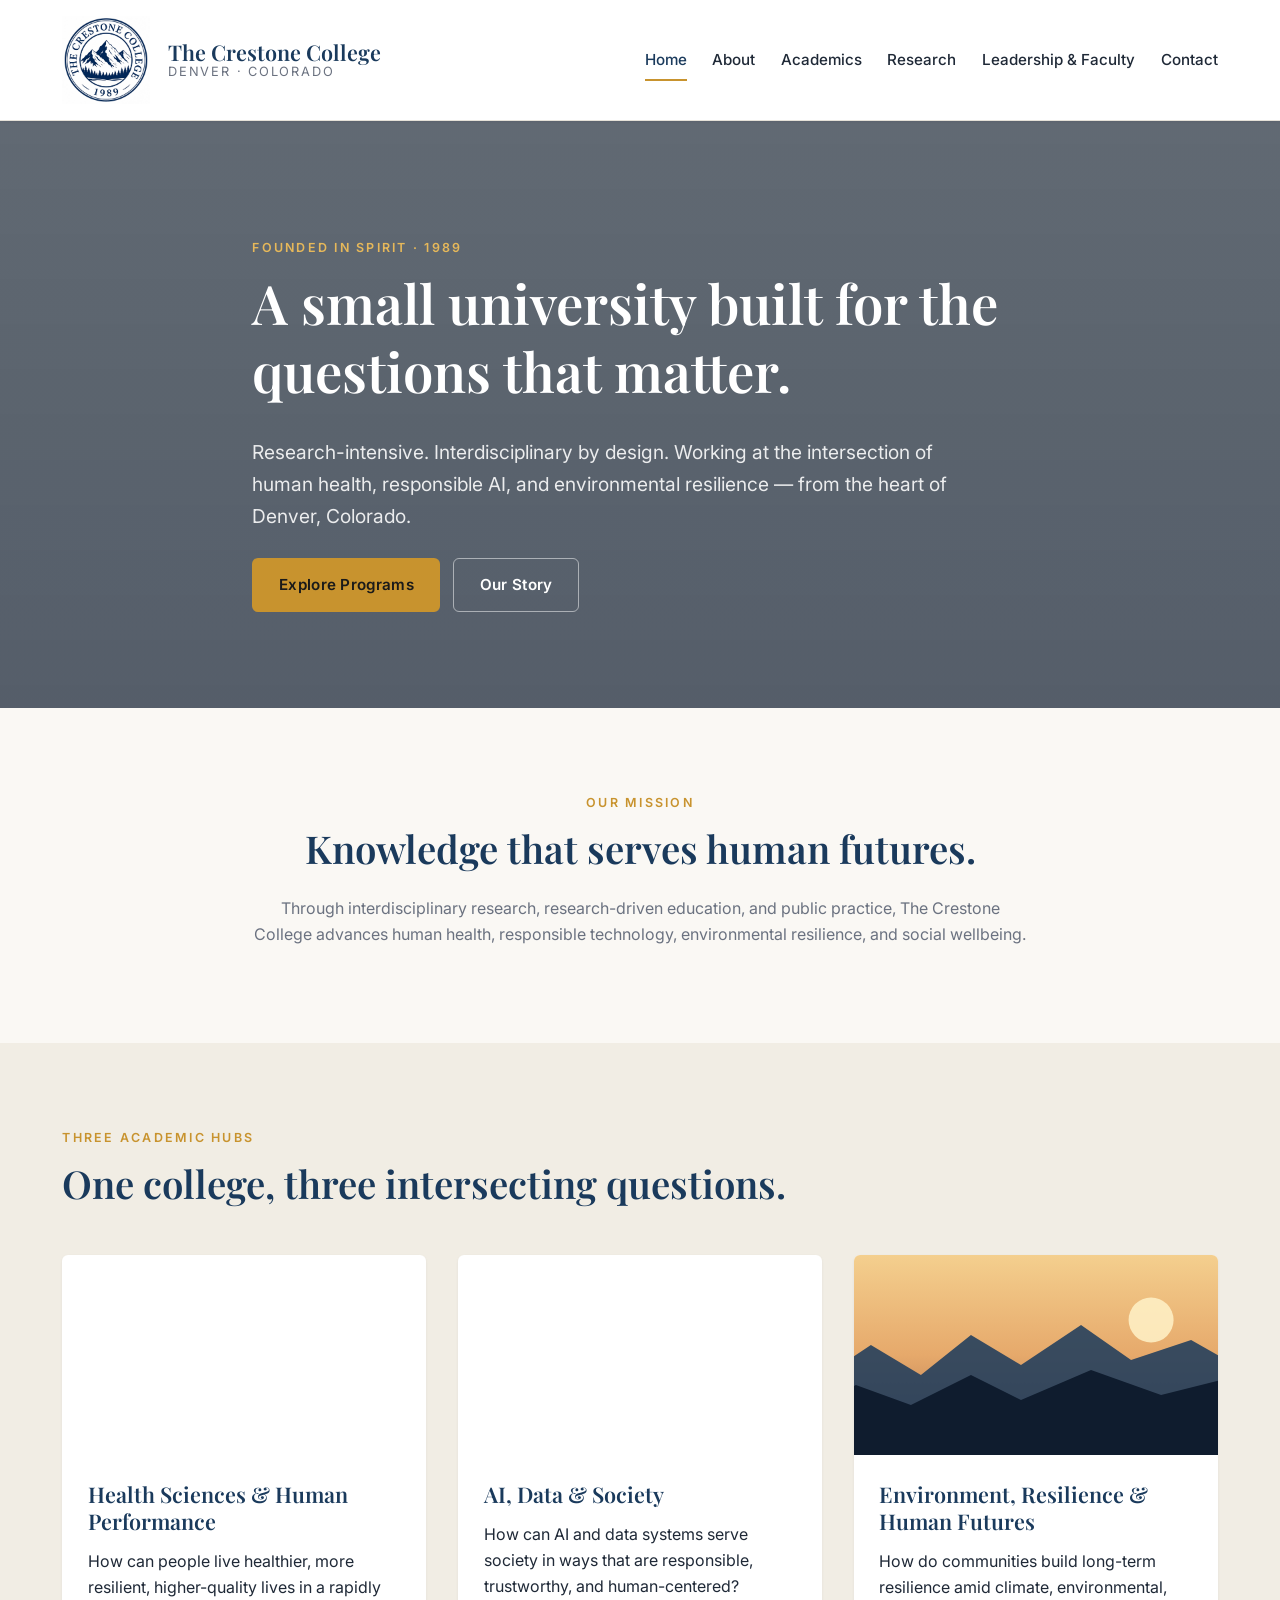
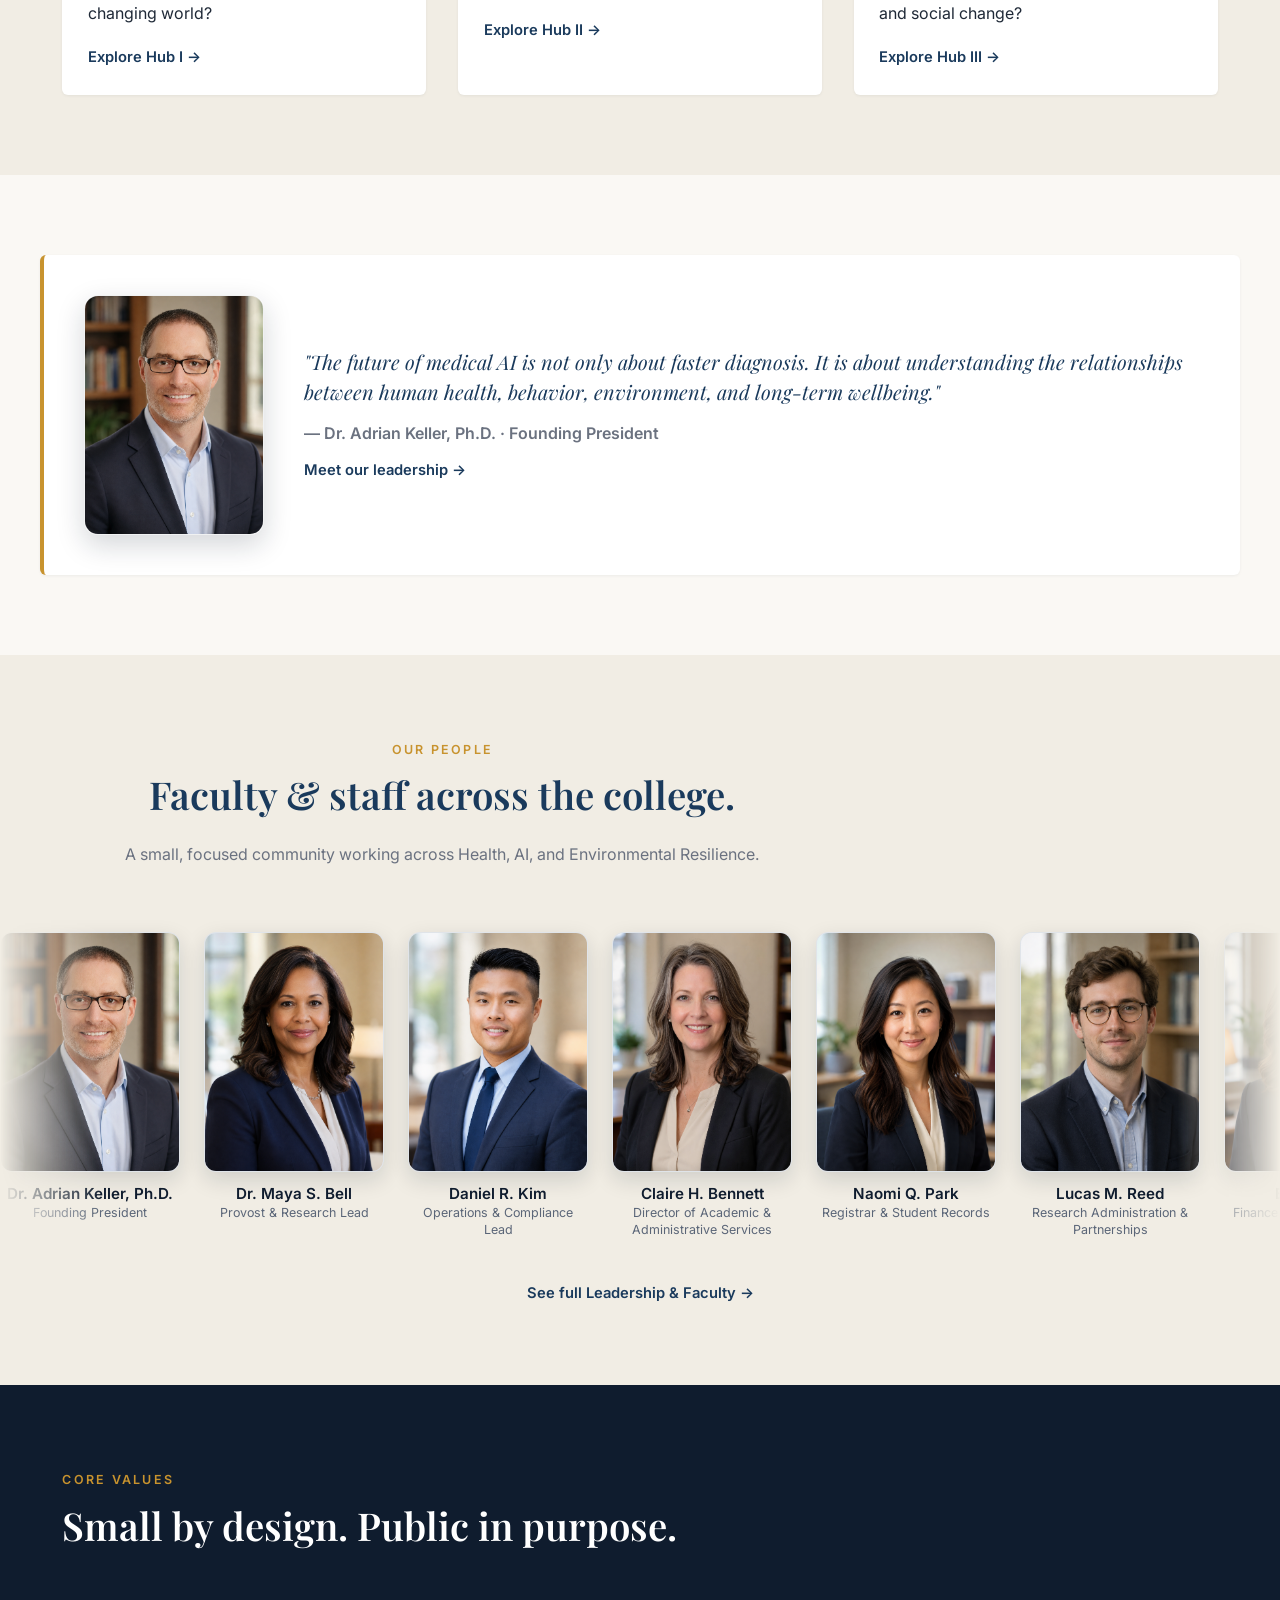
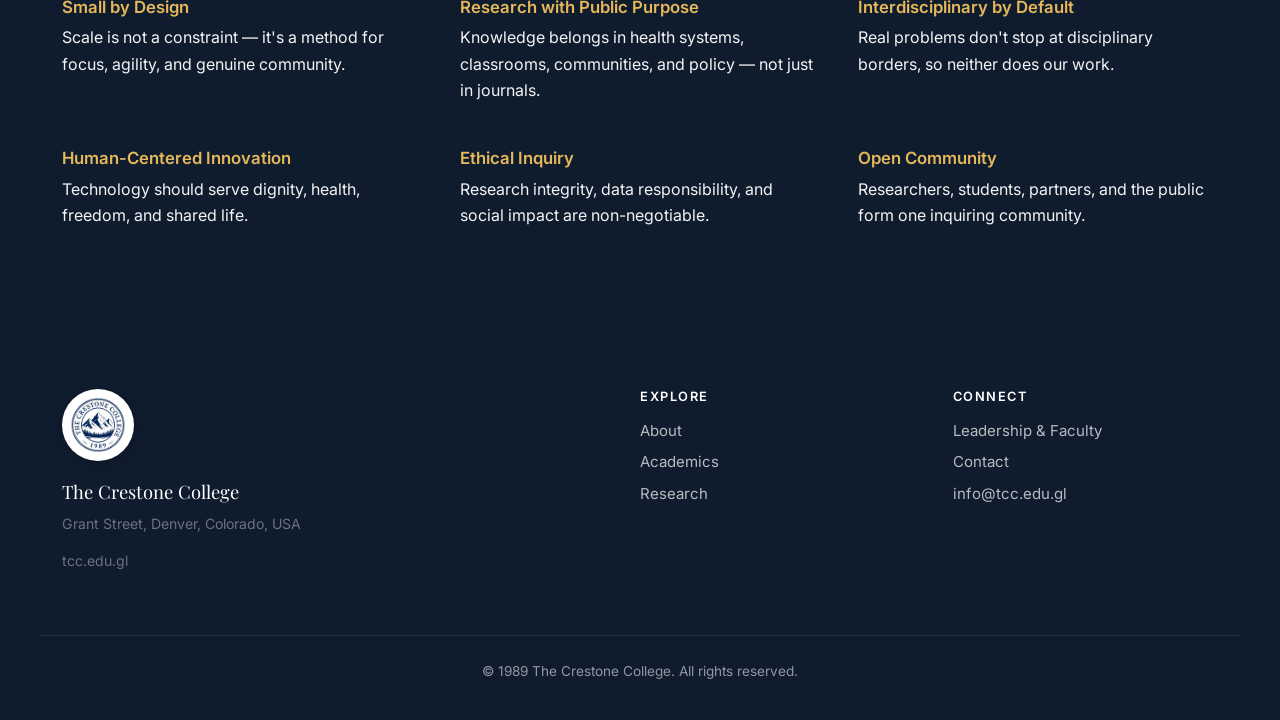
==== commit fda07987: "Update index.html" ====
--- a/index.html
+++ b/index.html
@@ -16,15 +16,89 @@
       width: 180px;
       height: auto;
       aspect-ratio: 3 / 4;
-      border-radius: 14px;          /* 圓角矩形，不是正圓 */
+      border-radius: 14px;
       object-fit: cover;
-      object-position: center top;  /* 臉部偏上呈現 */
+      object-position: center top;
       box-shadow: 0 10px 28px rgba(15, 28, 46, 0.18);
       border: 1px solid rgba(15, 28, 46, 0.06);
       flex-shrink: 0;
     }
     @media (max-width: 640px) {
       .quote-block .quote-portrait { width: 150px; }
+    }
+
+    /* ===== People marquee (horizontal auto-scroll) ===== */
+    .people-marquee {
+      position: relative;
+      overflow: hidden;
+      padding: 1rem 0 1.25rem;
+      /* Soft fade on both edges */
+      -webkit-mask-image: linear-gradient(to right, transparent, #000 8%, #000 92%, transparent);
+              mask-image: linear-gradient(to right, transparent, #000 8%, #000 92%, transparent);
+    }
+    .people-track {
+      display: flex;
+      gap: 1.5rem;
+      width: max-content;
+      animation: people-scroll 60s linear infinite;
+      will-change: transform;
+    }
+    .people-marquee:hover .people-track {
+      animation-play-state: paused;
+    }
+    /* Each card */
+    .pm-card {
+      flex: 0 0 auto;
+      width: 180px;
+      text-align: center;
+    }
+    .pm-photo {
+      width: 180px;
+      aspect-ratio: 3 / 4;
+      border-radius: 12px;
+      overflow: hidden;
+      background: #eef1f5;
+      box-shadow: 0 8px 22px rgba(15, 28, 46, 0.14);
+      border: 1px solid rgba(15, 28, 46, 0.06);
+      margin-bottom: 0.75rem;
+    }
+    .pm-photo img {
+      width: 100%;
+      height: 100%;
+      object-fit: cover;
+      object-position: center top;
+      display: block;
+    }
+    .pm-name {
+      font-family: 'Inter', sans-serif;
+      font-size: 0.95rem;
+      font-weight: 600;
+      color: #0f1c2e;
+      margin: 0 0 0.15rem;
+      line-height: 1.25;
+    }
+    .pm-role {
+      font-size: 0.78rem;
+      color: #5b6678;
+      line-height: 1.35;
+      margin: 0;
+    }
+
+    @keyframes people-scroll {
+      from { transform: translateX(0); }
+      to   { transform: translateX(-50%); } /* track is duplicated, slide one full set */
+    }
+
+    /* Mobile: smaller cards, faster feel */
+    @media (max-width: 640px) {
+      .pm-card, .pm-photo { width: 140px; }
+      .people-track { gap: 1rem; animation-duration: 45s; }
+    }
+
+    /* Respect reduced motion preference */
+    @media (prefers-reduced-motion: reduce) {
+      .people-track { animation: none; }
+      .people-marquee { overflow-x: auto; -webkit-overflow-scrolling: touch; }
     }
   </style>
 </head>
@@ -131,6 +205,250 @@
     </div>
   </section>
 
+  <!-- Our People — horizontal auto-scrolling marquee -->
+  <section class="section section-alt" id="our-people">
+    <div class="container">
+      <div class="section-head center">
+        <p class="kicker gold">Our People</p>
+        <h2>Faculty & staff across the college.</h2>
+        <p class="muted">A small, focused community working across Health, AI, and Environmental Resilience.</p>
+      </div>
+    </div>
+
+    <div class="people-marquee" aria-label="Faculty and staff carousel">
+      <!-- The track is duplicated to allow seamless looping. Keep both halves identical. -->
+      <div class="people-track">
+        <!-- ===== Set A ===== -->
+        <a class="pm-card" href="leadership.html#president">
+          <div class="pm-photo"><img src="images/president.png" alt="Dr. Adrian Keller" loading="lazy" /></div>
+          <p class="pm-name">Dr. Adrian Keller, Ph.D.</p>
+          <p class="pm-role">Founding President</p>
+        </a>
+        <a class="pm-card" href="leadership.html#executive">
+          <div class="pm-photo"><img src="images/maya-bell.jpg" alt="Dr. Maya S. Bell" loading="lazy" /></div>
+          <p class="pm-name">Dr. Maya S. Bell</p>
+          <p class="pm-role">Provost & Research Lead</p>
+        </a>
+        <a class="pm-card" href="leadership.html#executive">
+          <div class="pm-photo"><img src="images/daniel-kim.jpg" alt="Daniel R. Kim" loading="lazy" /></div>
+          <p class="pm-name">Daniel R. Kim</p>
+          <p class="pm-role">Operations & Compliance Lead</p>
+        </a>
+        <a class="pm-card" href="leadership.html#executive">
+          <div class="pm-photo"><img src="images/claire-bennett.jpg" alt="Claire H. Bennett" loading="lazy" /></div>
+          <p class="pm-name">Claire H. Bennett</p>
+          <p class="pm-role">Director of Academic & Administrative Services</p>
+        </a>
+        <a class="pm-card" href="leadership.html#executive">
+          <div class="pm-photo"><img src="images/naomi-park.jpg" alt="Naomi Q. Park" loading="lazy" /></div>
+          <p class="pm-name">Naomi Q. Park</p>
+          <p class="pm-role">Registrar & Student Records</p>
+        </a>
+        <a class="pm-card" href="leadership.html#executive">
+          <div class="pm-photo"><img src="images/lucas-reed.jpg" alt="Lucas M. Reed" loading="lazy" /></div>
+          <p class="pm-name">Lucas M. Reed</p>
+          <p class="pm-role">Research Administration & Partnerships</p>
+        </a>
+        <a class="pm-card" href="leadership.html#executive">
+          <div class="pm-photo"><img src="images/elena-voss.jpg" alt="Elena Voss" loading="lazy" /></div>
+          <p class="pm-name">Elena Voss</p>
+          <p class="pm-role">Finance & HR Administrator</p>
+        </a>
+        <a class="pm-card" href="leadership.html#faculty">
+          <div class="pm-photo"><img src="images/helena-morris.jpg" alt="Dr. Helena Morris" loading="lazy" /></div>
+          <p class="pm-name">Dr. Helena Morris</p>
+          <p class="pm-role">Hub I Director · Health Sciences</p>
+        </a>
+        <a class="pm-card" href="leadership.html#faculty">
+          <div class="pm-photo"><img src="images/rafael-ibarra.jpg" alt="Dr. Rafael Ibarra" loading="lazy" /></div>
+          <p class="pm-name">Dr. Rafael Ibarra</p>
+          <p class="pm-role">Public Health & Community Health</p>
+        </a>
+        <a class="pm-card" href="leadership.html#faculty">
+          <div class="pm-photo"><img src="images/lian-chen.jpg" alt="Dr. Lian Chen" loading="lazy" /></div>
+          <p class="pm-name">Dr. Lian Chen</p>
+          <p class="pm-role">Digital Health & Health Data</p>
+        </a>
+        <a class="pm-card" href="leadership.html#faculty">
+          <div class="pm-photo"><img src="images/miriam-osei.jpg" alt="Dr. Miriam Osei" loading="lazy" /></div>
+          <p class="pm-name">Dr. Miriam Osei</p>
+          <p class="pm-role">Mental Health & Wellbeing</p>
+        </a>
+        <a class="pm-card" href="leadership.html#faculty">
+          <div class="pm-photo"><img src="images/caleb-winters.jpg" alt="Dr. Caleb Winters" loading="lazy" /></div>
+          <p class="pm-name">Dr. Caleb Winters</p>
+          <p class="pm-role">Human Performance Studies</p>
+        </a>
+        <a class="pm-card" href="leadership.html#faculty">
+          <div class="pm-photo"><img src="images/nathaniel-brooks.jpg" alt="Dr. Nathaniel Brooks" loading="lazy" /></div>
+          <p class="pm-name">Dr. Nathaniel Brooks</p>
+          <p class="pm-role">Hub II Director · AI & Social Systems</p>
+        </a>
+        <a class="pm-card" href="leadership.html#faculty">
+          <div class="pm-photo"><img src="images/aisha-rahman.jpg" alt="Dr. Aisha Rahman" loading="lazy" /></div>
+          <p class="pm-name">Dr. Aisha Rahman</p>
+          <p class="pm-role">Data Science & Responsible AI</p>
+        </a>
+        <a class="pm-card" href="leadership.html#faculty">
+          <div class="pm-photo"><img src="images/julian-park.jpg" alt="Dr. Julian Park" loading="lazy" /></div>
+          <p class="pm-name">Dr. Julian Park</p>
+          <p class="pm-role">Human-AI Interaction</p>
+        </a>
+        <a class="pm-card" href="leadership.html#faculty">
+          <div class="pm-photo"><img src="images/vera-sokolov.jpg" alt="Dr. Vera Sokolov" loading="lazy" /></div>
+          <p class="pm-name">Dr. Vera Sokolov</p>
+          <p class="pm-role">Computational Social Science</p>
+        </a>
+        <a class="pm-card" href="leadership.html#faculty">
+          <div class="pm-photo"><img src="images/owen-fielding.jpg" alt="Dr. Owen Fielding" loading="lazy" /></div>
+          <p class="pm-name">Dr. Owen Fielding</p>
+          <p class="pm-role">Applied AI Systems</p>
+        </a>
+        <a class="pm-card" href="leadership.html#faculty">
+          <div class="pm-photo"><img src="images/clara-montoya.jpg" alt="Dr. Clara Montoya" loading="lazy" /></div>
+          <p class="pm-name">Dr. Clara Montoya</p>
+          <p class="pm-role">Hub III Director · Environmental Resilience</p>
+        </a>
+        <a class="pm-card" href="leadership.html#faculty">
+          <div class="pm-photo"><img src="images/samuel-finch.jpg" alt="Dr. Samuel R. Finch" loading="lazy" /></div>
+          <p class="pm-name">Dr. Samuel R. Finch</p>
+          <p class="pm-role">Climate Resilience</p>
+        </a>
+        <a class="pm-card" href="leadership.html#faculty">
+          <div class="pm-photo"><img src="images/ingrid-hale.jpg" alt="Dr. Ingrid Hale" loading="lazy" /></div>
+          <p class="pm-name">Dr. Ingrid Hale</p>
+          <p class="pm-role">Urban Sustainability</p>
+        </a>
+        <a class="pm-card" href="leadership.html#faculty">
+          <div class="pm-photo"><img src="images/mateo-alvarez.jpg" alt="Dr. Mateo Alvarez" loading="lazy" /></div>
+          <p class="pm-name">Dr. Mateo Alvarez</p>
+          <p class="pm-role">Water, Land & Community Systems</p>
+        </a>
+        <a class="pm-card" href="leadership.html#faculty">
+          <div class="pm-photo"><img src="images/leona-price.jpg" alt="Dr. Leona Price" loading="lazy" /></div>
+          <p class="pm-name">Dr. Leona Price</p>
+          <p class="pm-role">Human Futures & Scenario Planning</p>
+        </a>
+
+        <!-- ===== Set B (duplicate of Set A for seamless loop) ===== -->
+        <a class="pm-card" href="leadership.html#president" aria-hidden="true" tabindex="-1">
+          <div class="pm-photo"><img src="images/president.png" alt="" loading="lazy" /></div>
+          <p class="pm-name">Dr. Adrian Keller, Ph.D.</p>
+          <p class="pm-role">Founding President</p>
+        </a>
+        <a class="pm-card" href="leadership.html#executive" aria-hidden="true" tabindex="-1">
+          <div class="pm-photo"><img src="images/maya-bell.jpg" alt="" loading="lazy" /></div>
+          <p class="pm-name">Dr. Maya S. Bell</p>
+          <p class="pm-role">Provost & Research Lead</p>
+        </a>
+        <a class="pm-card" href="leadership.html#executive" aria-hidden="true" tabindex="-1">
+          <div class="pm-photo"><img src="images/daniel-kim.jpg" alt="" loading="lazy" /></div>
+          <p class="pm-name">Daniel R. Kim</p>
+          <p class="pm-role">Operations & Compliance Lead</p>
+        </a>
+        <a class="pm-card" href="leadership.html#executive" aria-hidden="true" tabindex="-1">
+          <div class="pm-photo"><img src="images/claire-bennett.jpg" alt="" loading="lazy" /></div>
+          <p class="pm-name">Claire H. Bennett</p>
+          <p class="pm-role">Director of Academic & Administrative Services</p>
+        </a>
+        <a class="pm-card" href="leadership.html#executive" aria-hidden="true" tabindex="-1">
+          <div class="pm-photo"><img src="images/naomi-park.jpg" alt="" loading="lazy" /></div>
+          <p class="pm-name">Naomi Q. Park</p>
+          <p class="pm-role">Registrar & Student Records</p>
+        </a>
+        <a class="pm-card" href="leadership.html#executive" aria-hidden="true" tabindex="-1">
+          <div class="pm-photo"><img src="images/lucas-reed.jpg" alt="" loading="lazy" /></div>
+          <p class="pm-name">Lucas M. Reed</p>
+          <p class="pm-role">Research Administration & Partnerships</p>
+        </a>
+        <a class="pm-card" href="leadership.html#executive" aria-hidden="true" tabindex="-1">
+          <div class="pm-photo"><img src="images/elena-voss.jpg" alt="" loading="lazy" /></div>
+          <p class="pm-name">Elena Voss</p>
+          <p class="pm-role">Finance & HR Administrator</p>
+        </a>
+        <a class="pm-card" href="leadership.html#faculty" aria-hidden="true" tabindex="-1">
+          <div class="pm-photo"><img src="images/helena-morris.jpg" alt="" loading="lazy" /></div>
+          <p class="pm-name">Dr. Helena Morris</p>
+          <p class="pm-role">Hub I Director · Health Sciences</p>
+        </a>
+        <a class="pm-card" href="leadership.html#faculty" aria-hidden="true" tabindex="-1">
+          <div class="pm-photo"><img src="images/rafael-ibarra.jpg" alt="" loading="lazy" /></div>
+          <p class="pm-name">Dr. Rafael Ibarra</p>
+          <p class="pm-role">Public Health & Community Health</p>
+        </a>
+        <a class="pm-card" href="leadership.html#faculty" aria-hidden="true" tabindex="-1">
+          <div class="pm-photo"><img src="images/lian-chen.jpg" alt="" loading="lazy" /></div>
+          <p class="pm-name">Dr. Lian Chen</p>
+          <p class="pm-role">Digital Health & Health Data</p>
+        </a>
+        <a class="pm-card" href="leadership.html#faculty" aria-hidden="true" tabindex="-1">
+          <div class="pm-photo"><img src="images/miriam-osei.jpg" alt="" loading="lazy" /></div>
+          <p class="pm-name">Dr. Miriam Osei</p>
+          <p class="pm-role">Mental Health & Wellbeing</p>
+        </a>
+        <a class="pm-card" href="leadership.html#faculty" aria-hidden="true" tabindex="-1">
+          <div class="pm-photo"><img src="images/caleb-winters.jpg" alt="" loading="lazy" /></div>
+          <p class="pm-name">Dr. Caleb Winters</p>
+          <p class="pm-role">Human Performance Studies</p>
+        </a>
+        <a class="pm-card" href="leadership.html#faculty" aria-hidden="true" tabindex="-1">
+          <div class="pm-photo"><img src="images/nathaniel-brooks.jpg" alt="" loading="lazy" /></div>
+          <p class="pm-name">Dr. Nathaniel Brooks</p>
+          <p class="pm-role">Hub II Director · AI & Social Systems</p>
+        </a>
+        <a class="pm-card" href="leadership.html#faculty" aria-hidden="true" tabindex="-1">
+          <div class="pm-photo"><img src="images/aisha-rahman.jpg" alt="" loading="lazy" /></div>
+          <p class="pm-name">Dr. Aisha Rahman</p>
+          <p class="pm-role">Data Science & Responsible AI</p>
+        </a>
+        <a class="pm-card" href="leadership.html#faculty" aria-hidden="true" tabindex="-1">
+          <div class="pm-photo"><img src="images/julian-park.jpg" alt="" loading="lazy" /></div>
+          <p class="pm-name">Dr. Julian Park</p>
+          <p class="pm-role">Human-AI Interaction</p>
+        </a>
+        <a class="pm-card" href="leadership.html#faculty" aria-hidden="true" tabindex="-1">
+          <div class="pm-photo"><img src="images/vera-sokolov.jpg" alt="" loading="lazy" /></div>
+          <p class="pm-name">Dr. Vera Sokolov</p>
+          <p class="pm-role">Computational Social Science</p>
+        </a>
+        <a class="pm-card" href="leadership.html#faculty" aria-hidden="true" tabindex="-1">
+          <div class="pm-photo"><img src="images/owen-fielding.jpg" alt="" loading="lazy" /></div>
+          <p class="pm-name">Dr. Owen Fielding</p>
+          <p class="pm-role">Applied AI Systems</p>
+        </a>
+        <a class="pm-card" href="leadership.html#faculty" aria-hidden="true" tabindex="-1">
+          <div class="pm-photo"><img src="images/clara-montoya.jpg" alt="" loading="lazy" /></div>
+          <p class="pm-name">Dr. Clara Montoya</p>
+          <p class="pm-role">Hub III Director · Environmental Resilience</p>
+        </a>
+        <a class="pm-card" href="leadership.html#faculty" aria-hidden="true" tabindex="-1">
+          <div class="pm-photo"><img src="images/samuel-finch.jpg" alt="" loading="lazy" /></div>
+          <p class="pm-name">Dr. Samuel R. Finch</p>
+          <p class="pm-role">Climate Resilience</p>
+        </a>
+        <a class="pm-card" href="leadership.html#faculty" aria-hidden="true" tabindex="-1">
+          <div class="pm-photo"><img src="images/ingrid-hale.jpg" alt="" loading="lazy" /></div>
+          <p class="pm-name">Dr. Ingrid Hale</p>
+          <p class="pm-role">Urban Sustainability</p>
+        </a>
+        <a class="pm-card" href="leadership.html#faculty" aria-hidden="true" tabindex="-1">
+          <div class="pm-photo"><img src="images/mateo-alvarez.jpg" alt="" loading="lazy" /></div>
+          <p class="pm-name">Dr. Mateo Alvarez</p>
+          <p class="pm-role">Water, Land & Community Systems</p>
+        </a>
+        <a class="pm-card" href="leadership.html#faculty" aria-hidden="true" tabindex="-1">
+          <div class="pm-photo"><img src="images/leona-price.jpg" alt="" loading="lazy" /></div>
+          <p class="pm-name">Dr. Leona Price</p>
+          <p class="pm-role">Human Futures & Scenario Planning</p>
+        </a>
+      </div>
+    </div>
+
+    <div class="container center" style="margin-top: 1.25rem;">
+      <a href="leadership.html" class="link-arrow">See full Leadership & Faculty →</a>
+    </div>
+  </section>
+
   <!-- Values strip -->
   <section class="section section-dark">
     <div class="container">
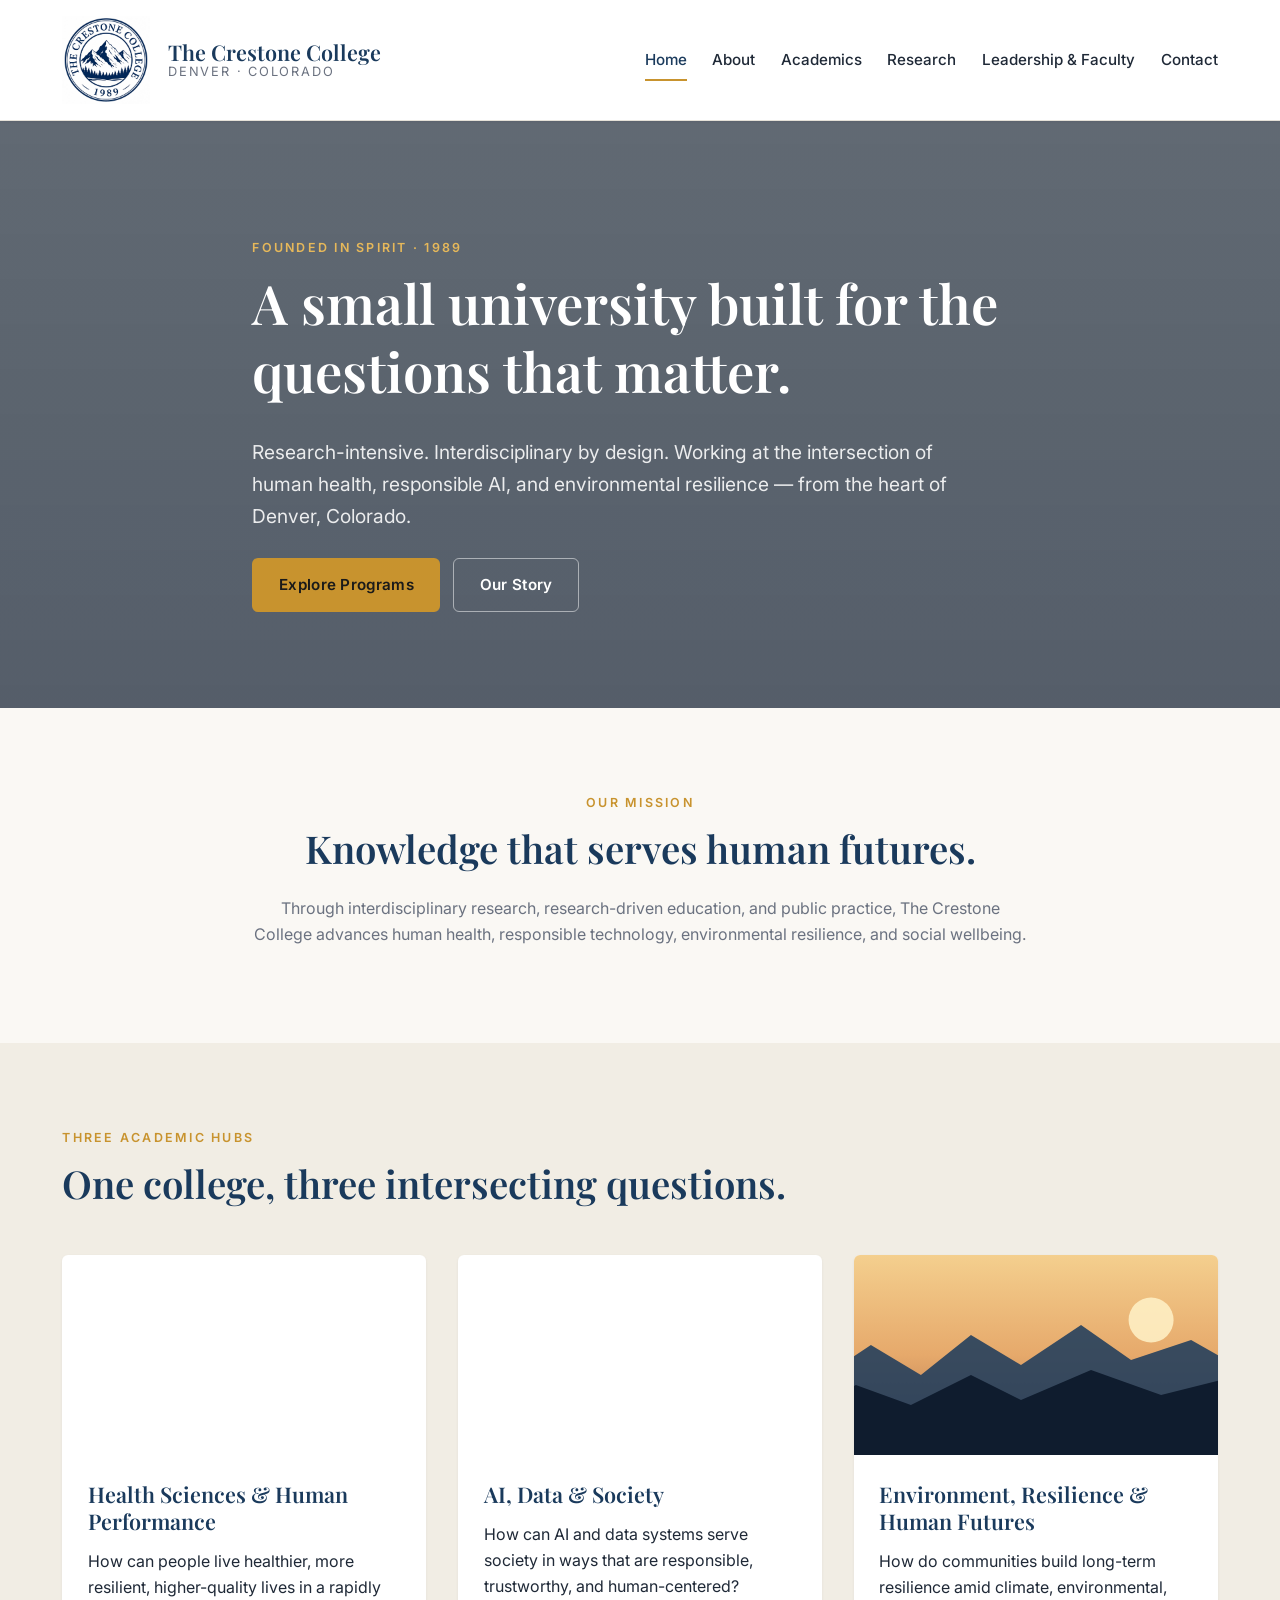
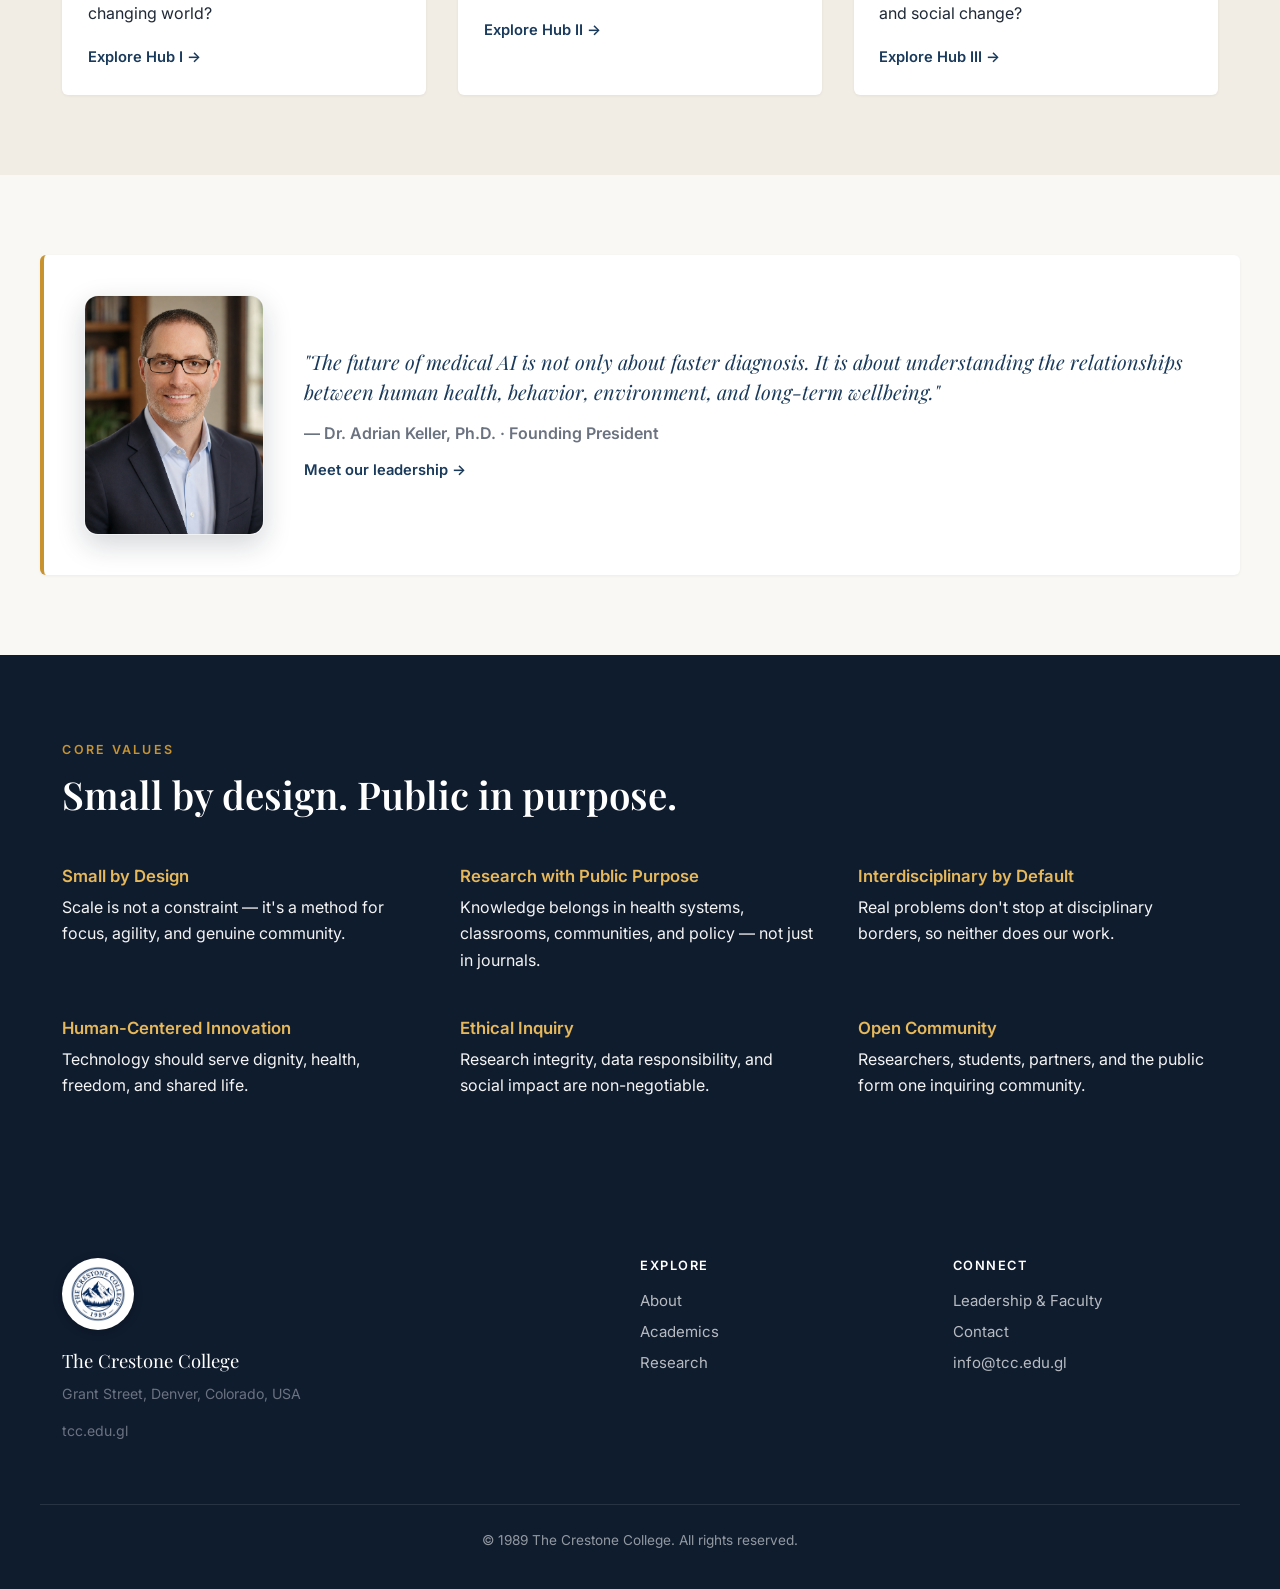
==== commit 8138c63b: "Update index.html" ====
--- a/index.html
+++ b/index.html
@@ -16,89 +16,15 @@
       width: 180px;
       height: auto;
       aspect-ratio: 3 / 4;
-      border-radius: 14px;
+      border-radius: 14px;          /* 圓角矩形，不是正圓 */
       object-fit: cover;
-      object-position: center top;
+      object-position: center top;  /* 臉部偏上呈現 */
       box-shadow: 0 10px 28px rgba(15, 28, 46, 0.18);
       border: 1px solid rgba(15, 28, 46, 0.06);
       flex-shrink: 0;
     }
     @media (max-width: 640px) {
       .quote-block .quote-portrait { width: 150px; }
-    }
-
-    /* ===== People marquee (horizontal auto-scroll) ===== */
-    .people-marquee {
-      position: relative;
-      overflow: hidden;
-      padding: 1rem 0 1.25rem;
-      /* Soft fade on both edges */
-      -webkit-mask-image: linear-gradient(to right, transparent, #000 8%, #000 92%, transparent);
-              mask-image: linear-gradient(to right, transparent, #000 8%, #000 92%, transparent);
-    }
-    .people-track {
-      display: flex;
-      gap: 1.5rem;
-      width: max-content;
-      animation: people-scroll 60s linear infinite;
-      will-change: transform;
-    }
-    .people-marquee:hover .people-track {
-      animation-play-state: paused;
-    }
-    /* Each card */
-    .pm-card {
-      flex: 0 0 auto;
-      width: 180px;
-      text-align: center;
-    }
-    .pm-photo {
-      width: 180px;
-      aspect-ratio: 3 / 4;
-      border-radius: 12px;
-      overflow: hidden;
-      background: #eef1f5;
-      box-shadow: 0 8px 22px rgba(15, 28, 46, 0.14);
-      border: 1px solid rgba(15, 28, 46, 0.06);
-      margin-bottom: 0.75rem;
-    }
-    .pm-photo img {
-      width: 100%;
-      height: 100%;
-      object-fit: cover;
-      object-position: center top;
-      display: block;
-    }
-    .pm-name {
-      font-family: 'Inter', sans-serif;
-      font-size: 0.95rem;
-      font-weight: 600;
-      color: #0f1c2e;
-      margin: 0 0 0.15rem;
-      line-height: 1.25;
-    }
-    .pm-role {
-      font-size: 0.78rem;
-      color: #5b6678;
-      line-height: 1.35;
-      margin: 0;
-    }
-
-    @keyframes people-scroll {
-      from { transform: translateX(0); }
-      to   { transform: translateX(-50%); } /* track is duplicated, slide one full set */
-    }
-
-    /* Mobile: smaller cards, faster feel */
-    @media (max-width: 640px) {
-      .pm-card, .pm-photo { width: 140px; }
-      .people-track { gap: 1rem; animation-duration: 45s; }
-    }
-
-    /* Respect reduced motion preference */
-    @media (prefers-reduced-motion: reduce) {
-      .people-track { animation: none; }
-      .people-marquee { overflow-x: auto; -webkit-overflow-scrolling: touch; }
     }
   </style>
 </head>
@@ -205,250 +131,6 @@
     </div>
   </section>
 
-  <!-- Our People — horizontal auto-scrolling marquee -->
-  <section class="section section-alt" id="our-people">
-    <div class="container">
-      <div class="section-head center">
-        <p class="kicker gold">Our People</p>
-        <h2>Faculty & staff across the college.</h2>
-        <p class="muted">A small, focused community working across Health, AI, and Environmental Resilience.</p>
-      </div>
-    </div>
-
-    <div class="people-marquee" aria-label="Faculty and staff carousel">
-      <!-- The track is duplicated to allow seamless looping. Keep both halves identical. -->
-      <div class="people-track">
-        <!-- ===== Set A ===== -->
-        <a class="pm-card" href="leadership.html#president">
-          <div class="pm-photo"><img src="images/president.png" alt="Dr. Adrian Keller" loading="lazy" /></div>
-          <p class="pm-name">Dr. Adrian Keller, Ph.D.</p>
-          <p class="pm-role">Founding President</p>
-        </a>
-        <a class="pm-card" href="leadership.html#executive">
-          <div class="pm-photo"><img src="images/maya-bell.jpg" alt="Dr. Maya S. Bell" loading="lazy" /></div>
-          <p class="pm-name">Dr. Maya S. Bell</p>
-          <p class="pm-role">Provost & Research Lead</p>
-        </a>
-        <a class="pm-card" href="leadership.html#executive">
-          <div class="pm-photo"><img src="images/daniel-kim.jpg" alt="Daniel R. Kim" loading="lazy" /></div>
-          <p class="pm-name">Daniel R. Kim</p>
-          <p class="pm-role">Operations & Compliance Lead</p>
-        </a>
-        <a class="pm-card" href="leadership.html#executive">
-          <div class="pm-photo"><img src="images/claire-bennett.jpg" alt="Claire H. Bennett" loading="lazy" /></div>
-          <p class="pm-name">Claire H. Bennett</p>
-          <p class="pm-role">Director of Academic & Administrative Services</p>
-        </a>
-        <a class="pm-card" href="leadership.html#executive">
-          <div class="pm-photo"><img src="images/naomi-park.jpg" alt="Naomi Q. Park" loading="lazy" /></div>
-          <p class="pm-name">Naomi Q. Park</p>
-          <p class="pm-role">Registrar & Student Records</p>
-        </a>
-        <a class="pm-card" href="leadership.html#executive">
-          <div class="pm-photo"><img src="images/lucas-reed.jpg" alt="Lucas M. Reed" loading="lazy" /></div>
-          <p class="pm-name">Lucas M. Reed</p>
-          <p class="pm-role">Research Administration & Partnerships</p>
-        </a>
-        <a class="pm-card" href="leadership.html#executive">
-          <div class="pm-photo"><img src="images/elena-voss.jpg" alt="Elena Voss" loading="lazy" /></div>
-          <p class="pm-name">Elena Voss</p>
-          <p class="pm-role">Finance & HR Administrator</p>
-        </a>
-        <a class="pm-card" href="leadership.html#faculty">
-          <div class="pm-photo"><img src="images/helena-morris.jpg" alt="Dr. Helena Morris" loading="lazy" /></div>
-          <p class="pm-name">Dr. Helena Morris</p>
-          <p class="pm-role">Hub I Director · Health Sciences</p>
-        </a>
-        <a class="pm-card" href="leadership.html#faculty">
-          <div class="pm-photo"><img src="images/rafael-ibarra.jpg" alt="Dr. Rafael Ibarra" loading="lazy" /></div>
-          <p class="pm-name">Dr. Rafael Ibarra</p>
-          <p class="pm-role">Public Health & Community Health</p>
-        </a>
-        <a class="pm-card" href="leadership.html#faculty">
-          <div class="pm-photo"><img src="images/lian-chen.jpg" alt="Dr. Lian Chen" loading="lazy" /></div>
-          <p class="pm-name">Dr. Lian Chen</p>
-          <p class="pm-role">Digital Health & Health Data</p>
-        </a>
-        <a class="pm-card" href="leadership.html#faculty">
-          <div class="pm-photo"><img src="images/miriam-osei.jpg" alt="Dr. Miriam Osei" loading="lazy" /></div>
-          <p class="pm-name">Dr. Miriam Osei</p>
-          <p class="pm-role">Mental Health & Wellbeing</p>
-        </a>
-        <a class="pm-card" href="leadership.html#faculty">
-          <div class="pm-photo"><img src="images/caleb-winters.jpg" alt="Dr. Caleb Winters" loading="lazy" /></div>
-          <p class="pm-name">Dr. Caleb Winters</p>
-          <p class="pm-role">Human Performance Studies</p>
-        </a>
-        <a class="pm-card" href="leadership.html#faculty">
-          <div class="pm-photo"><img src="images/nathaniel-brooks.jpg" alt="Dr. Nathaniel Brooks" loading="lazy" /></div>
-          <p class="pm-name">Dr. Nathaniel Brooks</p>
-          <p class="pm-role">Hub II Director · AI & Social Systems</p>
-        </a>
-        <a class="pm-card" href="leadership.html#faculty">
-          <div class="pm-photo"><img src="images/aisha-rahman.jpg" alt="Dr. Aisha Rahman" loading="lazy" /></div>
-          <p class="pm-name">Dr. Aisha Rahman</p>
-          <p class="pm-role">Data Science & Responsible AI</p>
-        </a>
-        <a class="pm-card" href="leadership.html#faculty">
-          <div class="pm-photo"><img src="images/julian-park.jpg" alt="Dr. Julian Park" loading="lazy" /></div>
-          <p class="pm-name">Dr. Julian Park</p>
-          <p class="pm-role">Human-AI Interaction</p>
-        </a>
-        <a class="pm-card" href="leadership.html#faculty">
-          <div class="pm-photo"><img src="images/vera-sokolov.jpg" alt="Dr. Vera Sokolov" loading="lazy" /></div>
-          <p class="pm-name">Dr. Vera Sokolov</p>
-          <p class="pm-role">Computational Social Science</p>
-        </a>
-        <a class="pm-card" href="leadership.html#faculty">
-          <div class="pm-photo"><img src="images/owen-fielding.jpg" alt="Dr. Owen Fielding" loading="lazy" /></div>
-          <p class="pm-name">Dr. Owen Fielding</p>
-          <p class="pm-role">Applied AI Systems</p>
-        </a>
-        <a class="pm-card" href="leadership.html#faculty">
-          <div class="pm-photo"><img src="images/clara-montoya.jpg" alt="Dr. Clara Montoya" loading="lazy" /></div>
-          <p class="pm-name">Dr. Clara Montoya</p>
-          <p class="pm-role">Hub III Director · Environmental Resilience</p>
-        </a>
-        <a class="pm-card" href="leadership.html#faculty">
-          <div class="pm-photo"><img src="images/samuel-finch.jpg" alt="Dr. Samuel R. Finch" loading="lazy" /></div>
-          <p class="pm-name">Dr. Samuel R. Finch</p>
-          <p class="pm-role">Climate Resilience</p>
-        </a>
-        <a class="pm-card" href="leadership.html#faculty">
-          <div class="pm-photo"><img src="images/ingrid-hale.jpg" alt="Dr. Ingrid Hale" loading="lazy" /></div>
-          <p class="pm-name">Dr. Ingrid Hale</p>
-          <p class="pm-role">Urban Sustainability</p>
-        </a>
-        <a class="pm-card" href="leadership.html#faculty">
-          <div class="pm-photo"><img src="images/mateo-alvarez.jpg" alt="Dr. Mateo Alvarez" loading="lazy" /></div>
-          <p class="pm-name">Dr. Mateo Alvarez</p>
-          <p class="pm-role">Water, Land & Community Systems</p>
-        </a>
-        <a class="pm-card" href="leadership.html#faculty">
-          <div class="pm-photo"><img src="images/leona-price.jpg" alt="Dr. Leona Price" loading="lazy" /></div>
-          <p class="pm-name">Dr. Leona Price</p>
-          <p class="pm-role">Human Futures & Scenario Planning</p>
-        </a>
-
-        <!-- ===== Set B (duplicate of Set A for seamless loop) ===== -->
-        <a class="pm-card" href="leadership.html#president" aria-hidden="true" tabindex="-1">
-          <div class="pm-photo"><img src="images/president.png" alt="" loading="lazy" /></div>
-          <p class="pm-name">Dr. Adrian Keller, Ph.D.</p>
-          <p class="pm-role">Founding President</p>
-        </a>
-        <a class="pm-card" href="leadership.html#executive" aria-hidden="true" tabindex="-1">
-          <div class="pm-photo"><img src="images/maya-bell.jpg" alt="" loading="lazy" /></div>
-          <p class="pm-name">Dr. Maya S. Bell</p>
-          <p class="pm-role">Provost & Research Lead</p>
-        </a>
-        <a class="pm-card" href="leadership.html#executive" aria-hidden="true" tabindex="-1">
-          <div class="pm-photo"><img src="images/daniel-kim.jpg" alt="" loading="lazy" /></div>
-          <p class="pm-name">Daniel R. Kim</p>
-          <p class="pm-role">Operations & Compliance Lead</p>
-        </a>
-        <a class="pm-card" href="leadership.html#executive" aria-hidden="true" tabindex="-1">
-          <div class="pm-photo"><img src="images/claire-bennett.jpg" alt="" loading="lazy" /></div>
-          <p class="pm-name">Claire H. Bennett</p>
-          <p class="pm-role">Director of Academic & Administrative Services</p>
-        </a>
-        <a class="pm-card" href="leadership.html#executive" aria-hidden="true" tabindex="-1">
-          <div class="pm-photo"><img src="images/naomi-park.jpg" alt="" loading="lazy" /></div>
-          <p class="pm-name">Naomi Q. Park</p>
-          <p class="pm-role">Registrar & Student Records</p>
-        </a>
-        <a class="pm-card" href="leadership.html#executive" aria-hidden="true" tabindex="-1">
-          <div class="pm-photo"><img src="images/lucas-reed.jpg" alt="" loading="lazy" /></div>
-          <p class="pm-name">Lucas M. Reed</p>
-          <p class="pm-role">Research Administration & Partnerships</p>
-        </a>
-        <a class="pm-card" href="leadership.html#executive" aria-hidden="true" tabindex="-1">
-          <div class="pm-photo"><img src="images/elena-voss.jpg" alt="" loading="lazy" /></div>
-          <p class="pm-name">Elena Voss</p>
-          <p class="pm-role">Finance & HR Administrator</p>
-        </a>
-        <a class="pm-card" href="leadership.html#faculty" aria-hidden="true" tabindex="-1">
-          <div class="pm-photo"><img src="images/helena-morris.jpg" alt="" loading="lazy" /></div>
-          <p class="pm-name">Dr. Helena Morris</p>
-          <p class="pm-role">Hub I Director · Health Sciences</p>
-        </a>
-        <a class="pm-card" href="leadership.html#faculty" aria-hidden="true" tabindex="-1">
-          <div class="pm-photo"><img src="images/rafael-ibarra.jpg" alt="" loading="lazy" /></div>
-          <p class="pm-name">Dr. Rafael Ibarra</p>
-          <p class="pm-role">Public Health & Community Health</p>
-        </a>
-        <a class="pm-card" href="leadership.html#faculty" aria-hidden="true" tabindex="-1">
-          <div class="pm-photo"><img src="images/lian-chen.jpg" alt="" loading="lazy" /></div>
-          <p class="pm-name">Dr. Lian Chen</p>
-          <p class="pm-role">Digital Health & Health Data</p>
-        </a>
-        <a class="pm-card" href="leadership.html#faculty" aria-hidden="true" tabindex="-1">
-          <div class="pm-photo"><img src="images/miriam-osei.jpg" alt="" loading="lazy" /></div>
-          <p class="pm-name">Dr. Miriam Osei</p>
-          <p class="pm-role">Mental Health & Wellbeing</p>
-        </a>
-        <a class="pm-card" href="leadership.html#faculty" aria-hidden="true" tabindex="-1">
-          <div class="pm-photo"><img src="images/caleb-winters.jpg" alt="" loading="lazy" /></div>
-          <p class="pm-name">Dr. Caleb Winters</p>
-          <p class="pm-role">Human Performance Studies</p>
-        </a>
-        <a class="pm-card" href="leadership.html#faculty" aria-hidden="true" tabindex="-1">
-          <div class="pm-photo"><img src="images/nathaniel-brooks.jpg" alt="" loading="lazy" /></div>
-          <p class="pm-name">Dr. Nathaniel Brooks</p>
-          <p class="pm-role">Hub II Director · AI & Social Systems</p>
-        </a>
-        <a class="pm-card" href="leadership.html#faculty" aria-hidden="true" tabindex="-1">
-          <div class="pm-photo"><img src="images/aisha-rahman.jpg" alt="" loading="lazy" /></div>
-          <p class="pm-name">Dr. Aisha Rahman</p>
-          <p class="pm-role">Data Science & Responsible AI</p>
-        </a>
-        <a class="pm-card" href="leadership.html#faculty" aria-hidden="true" tabindex="-1">
-          <div class="pm-photo"><img src="images/julian-park.jpg" alt="" loading="lazy" /></div>
-          <p class="pm-name">Dr. Julian Park</p>
-          <p class="pm-role">Human-AI Interaction</p>
-        </a>
-        <a class="pm-card" href="leadership.html#faculty" aria-hidden="true" tabindex="-1">
-          <div class="pm-photo"><img src="images/vera-sokolov.jpg" alt="" loading="lazy" /></div>
-          <p class="pm-name">Dr. Vera Sokolov</p>
-          <p class="pm-role">Computational Social Science</p>
-        </a>
-        <a class="pm-card" href="leadership.html#faculty" aria-hidden="true" tabindex="-1">
-          <div class="pm-photo"><img src="images/owen-fielding.jpg" alt="" loading="lazy" /></div>
-          <p class="pm-name">Dr. Owen Fielding</p>
-          <p class="pm-role">Applied AI Systems</p>
-        </a>
-        <a class="pm-card" href="leadership.html#faculty" aria-hidden="true" tabindex="-1">
-          <div class="pm-photo"><img src="images/clara-montoya.jpg" alt="" loading="lazy" /></div>
-          <p class="pm-name">Dr. Clara Montoya</p>
-          <p class="pm-role">Hub III Director · Environmental Resilience</p>
-        </a>
-        <a class="pm-card" href="leadership.html#faculty" aria-hidden="true" tabindex="-1">
-          <div class="pm-photo"><img src="images/samuel-finch.jpg" alt="" loading="lazy" /></div>
-          <p class="pm-name">Dr. Samuel R. Finch</p>
-          <p class="pm-role">Climate Resilience</p>
-        </a>
-        <a class="pm-card" href="leadership.html#faculty" aria-hidden="true" tabindex="-1">
-          <div class="pm-photo"><img src="images/ingrid-hale.jpg" alt="" loading="lazy" /></div>
-          <p class="pm-name">Dr. Ingrid Hale</p>
-          <p class="pm-role">Urban Sustainability</p>
-        </a>
-        <a class="pm-card" href="leadership.html#faculty" aria-hidden="true" tabindex="-1">
-          <div class="pm-photo"><img src="images/mateo-alvarez.jpg" alt="" loading="lazy" /></div>
-          <p class="pm-name">Dr. Mateo Alvarez</p>
-          <p class="pm-role">Water, Land & Community Systems</p>
-        </a>
-        <a class="pm-card" href="leadership.html#faculty" aria-hidden="true" tabindex="-1">
-          <div class="pm-photo"><img src="images/leona-price.jpg" alt="" loading="lazy" /></div>
-          <p class="pm-name">Dr. Leona Price</p>
-          <p class="pm-role">Human Futures & Scenario Planning</p>
-        </a>
-      </div>
-    </div>
-
-    <div class="container center" style="margin-top: 1.25rem;">
-      <a href="leadership.html" class="link-arrow">See full Leadership & Faculty →</a>
-    </div>
-  </section>
-
   <!-- Values strip -->
   <section class="section section-dark">
     <div class="container">
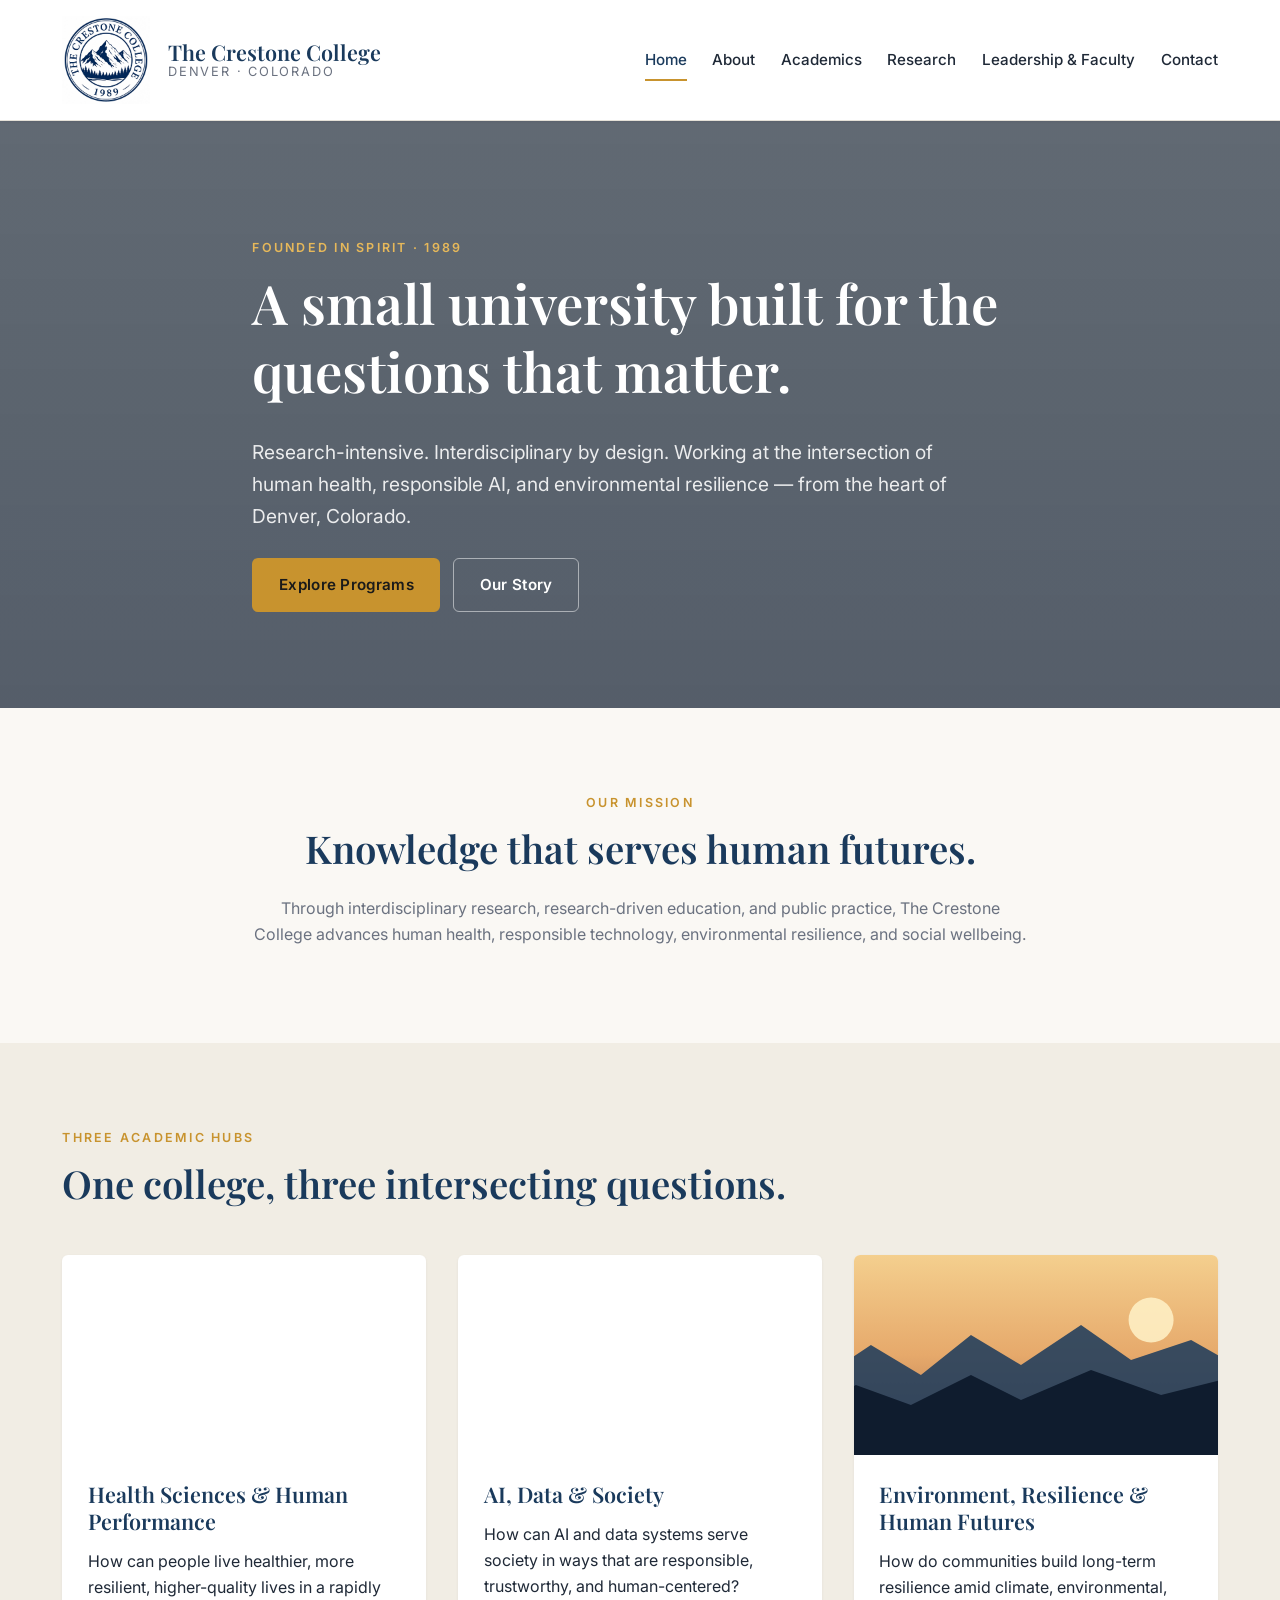
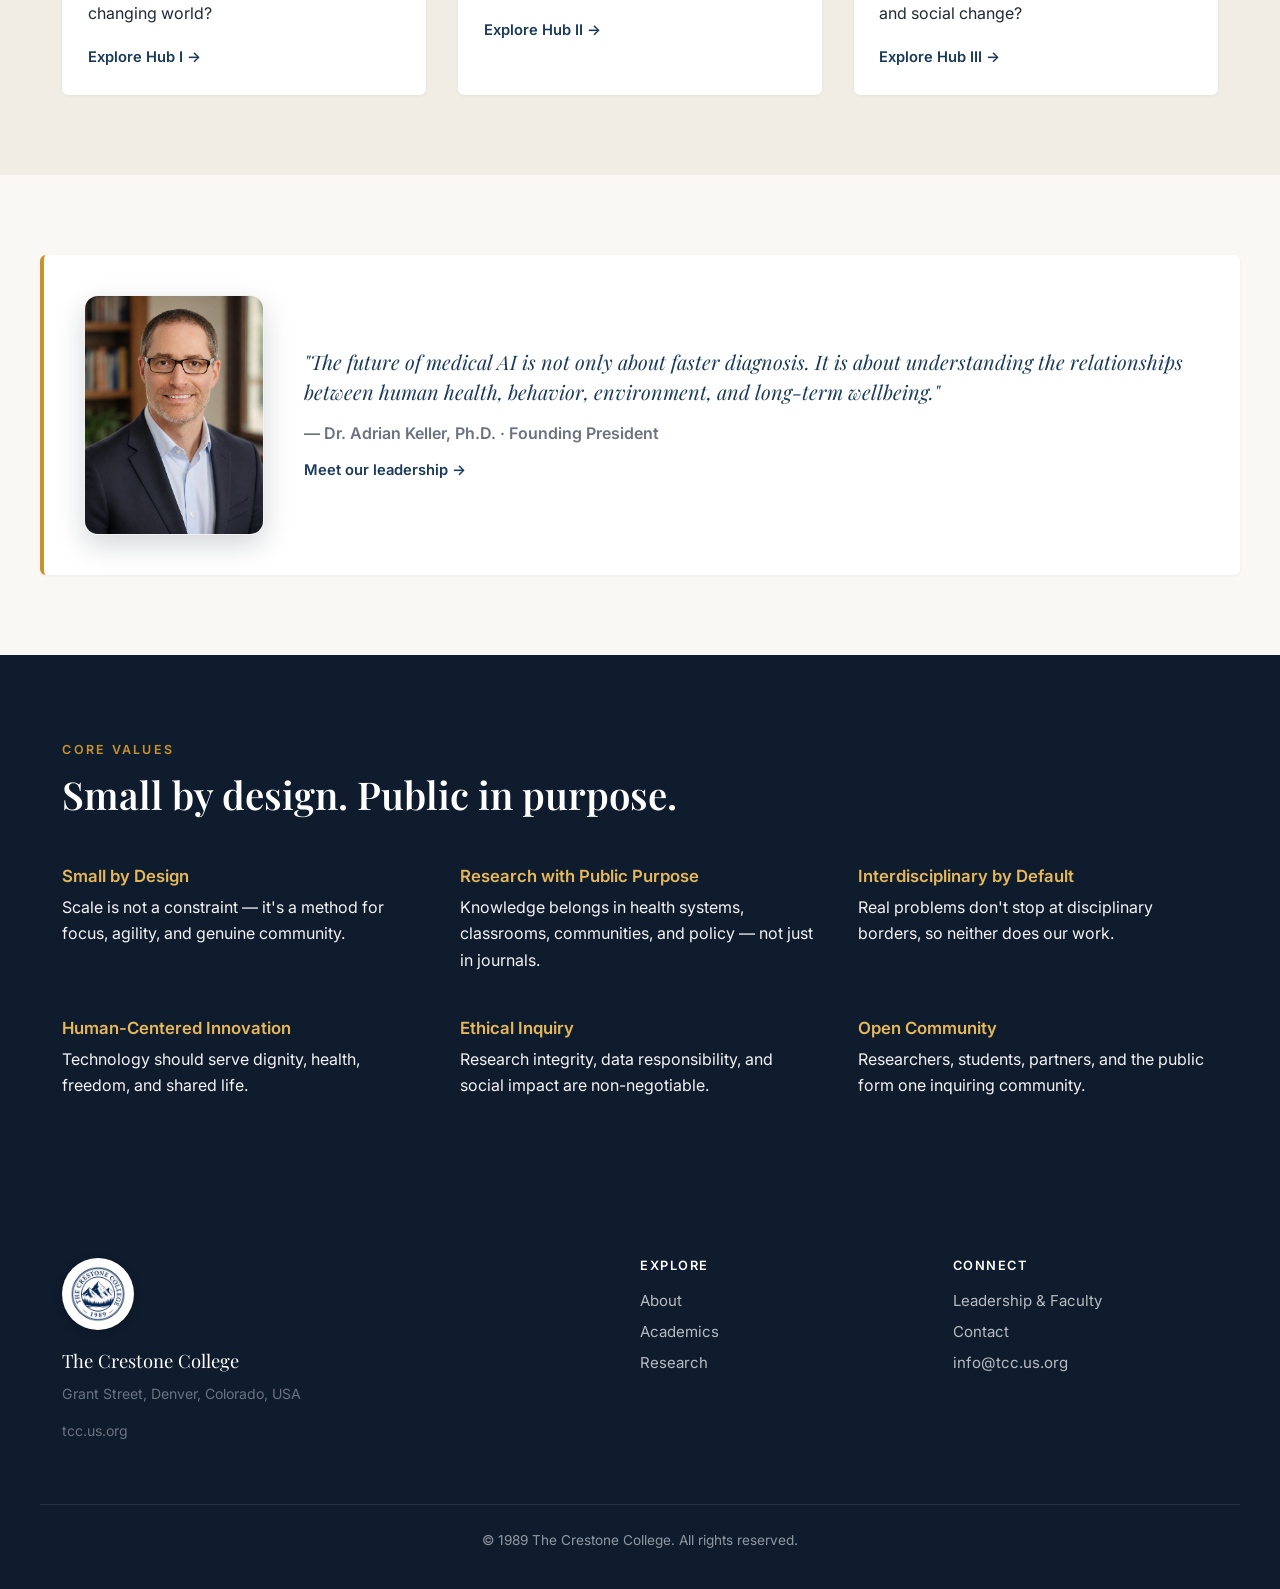
==== commit 5e3d6bf7: "Update index.html" ====
--- a/index.html
+++ b/index.html
@@ -156,7 +156,7 @@
         <img src="images/logo.png" alt="The Crestone College" class="footer-logo" />
         <p class="footer-name">The Crestone College</p>
         <p class="muted small">Grant Street, Denver, Colorado, USA</p>
-        <p class="muted small">tcc.edu.gl</p>
+        <p class="muted small">tcc.us.org</p>
       </div>
       <div>
         <h5>Explore</h5>
@@ -168,7 +168,7 @@
         <h5>Connect</h5>
         <a href="leadership.html">Leadership & Faculty</a>
         <a href="contact.html">Contact</a>
-        <a href="mailto:info@tcc.edu.gl">info@tcc.edu.gl</a>
+        <a href="mailto:info@tcc.us.org">info@tcc.us.org</a>
       </div>
     </div>
     <div class="container footer-bottom">
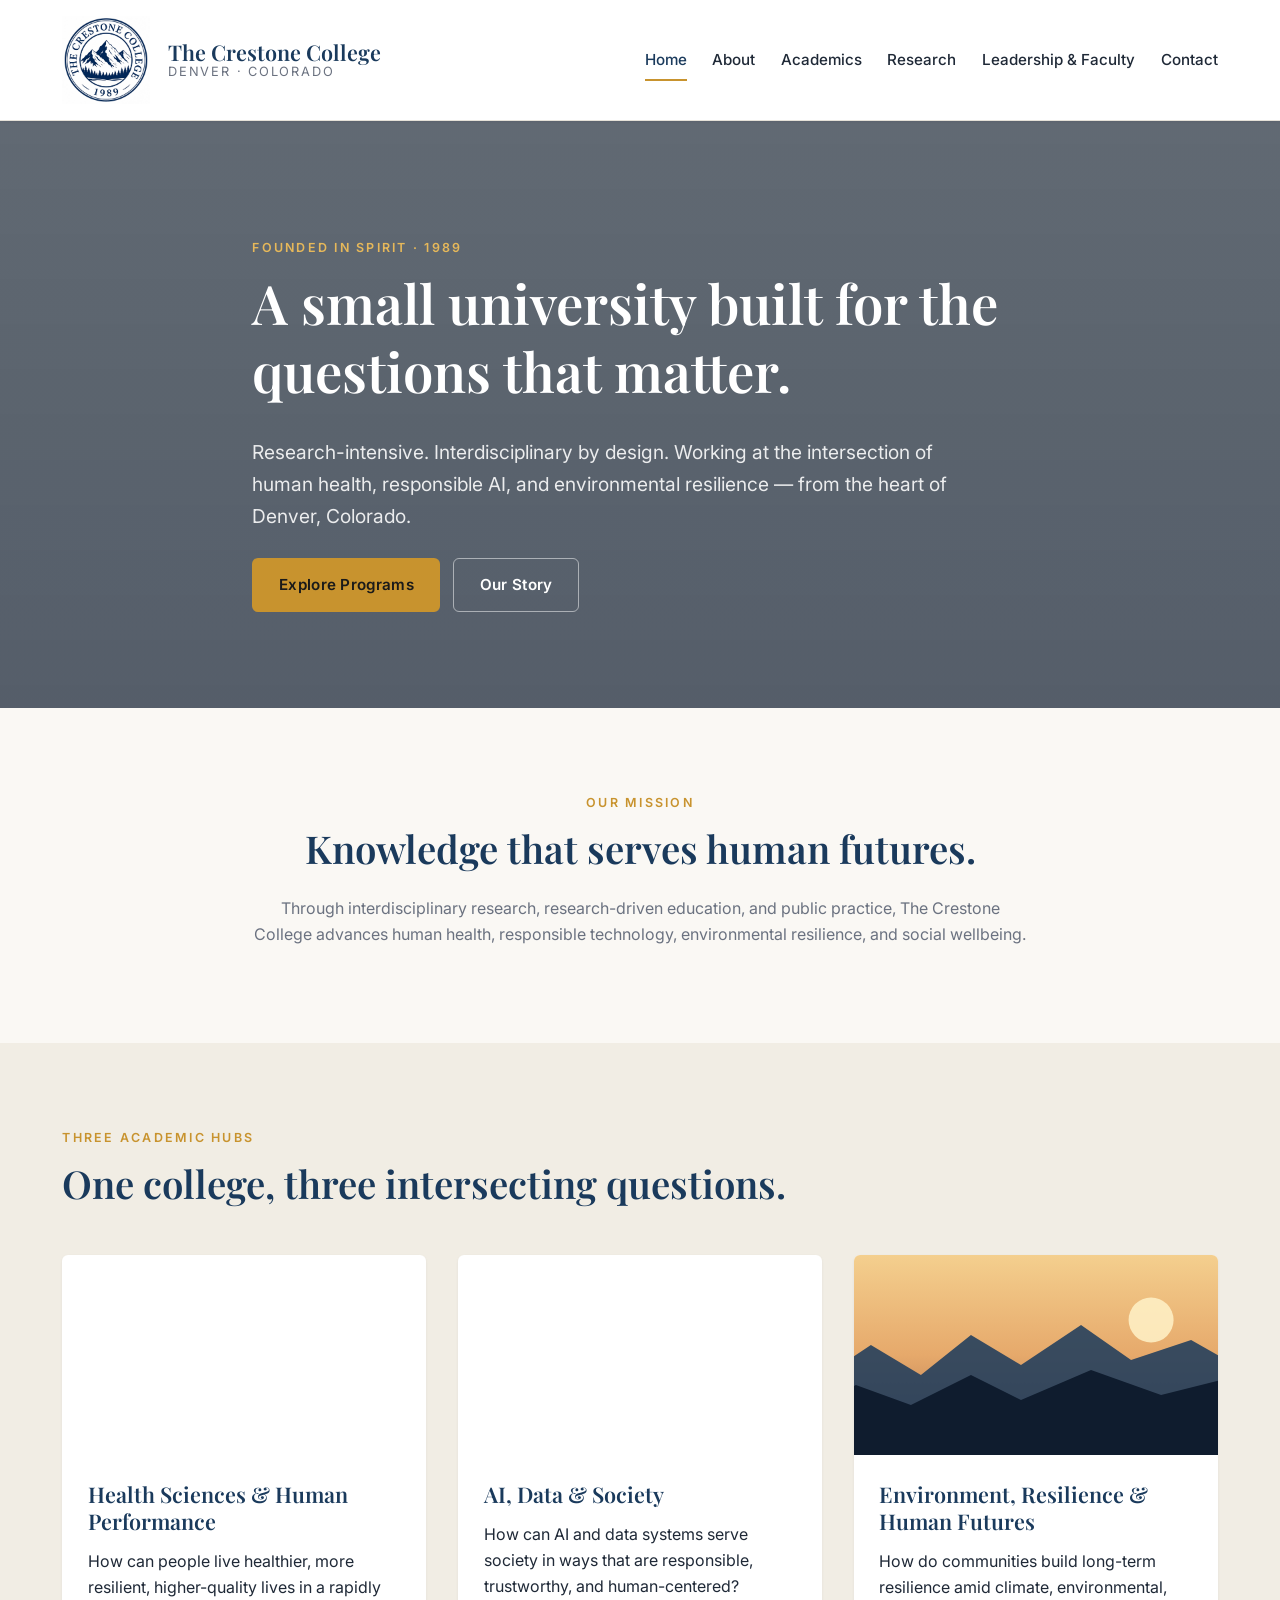
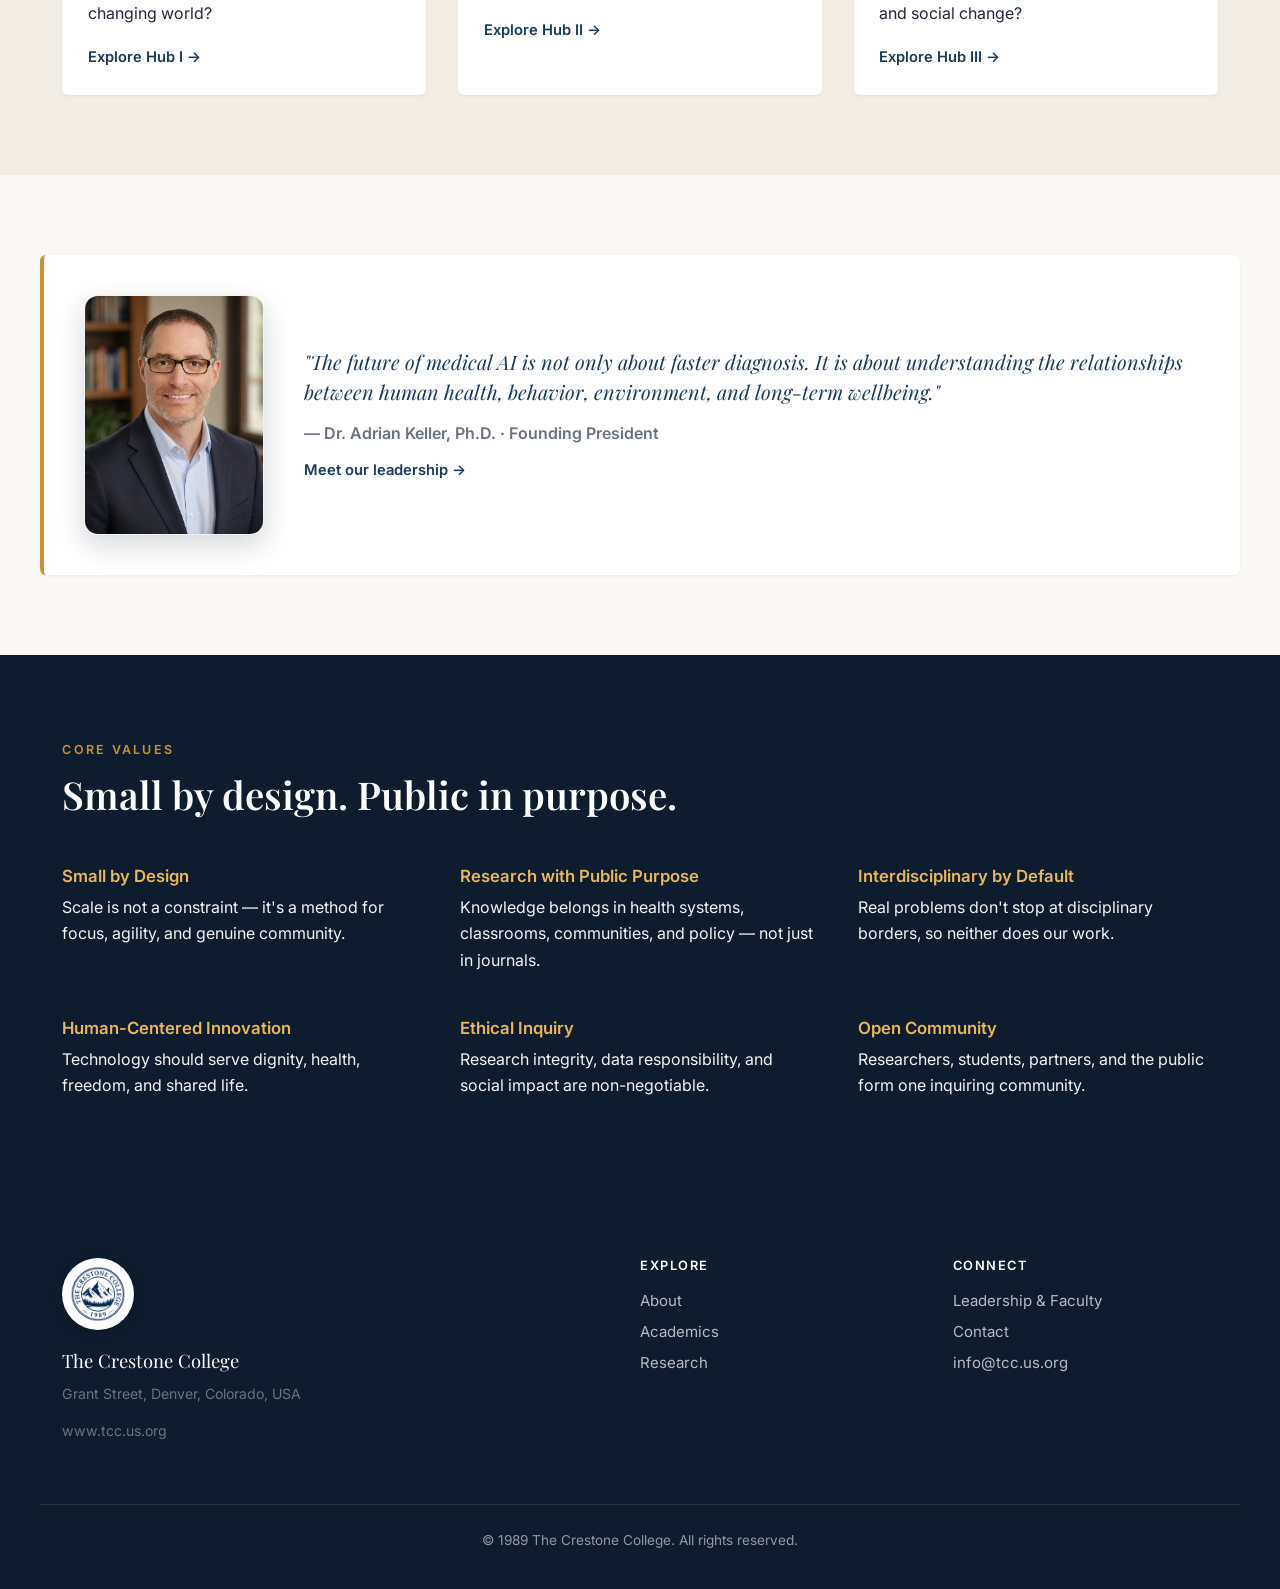
==== commit 4b211e83: "Update index.html" ====
--- a/index.html
+++ b/index.html
@@ -156,7 +156,7 @@
         <img src="images/logo.png" alt="The Crestone College" class="footer-logo" />
         <p class="footer-name">The Crestone College</p>
         <p class="muted small">Grant Street, Denver, Colorado, USA</p>
-        <p class="muted small">tcc.us.org</p>
+        <p class="muted small">www.tcc.us.org</p>
       </div>
       <div>
         <h5>Explore</h5>
